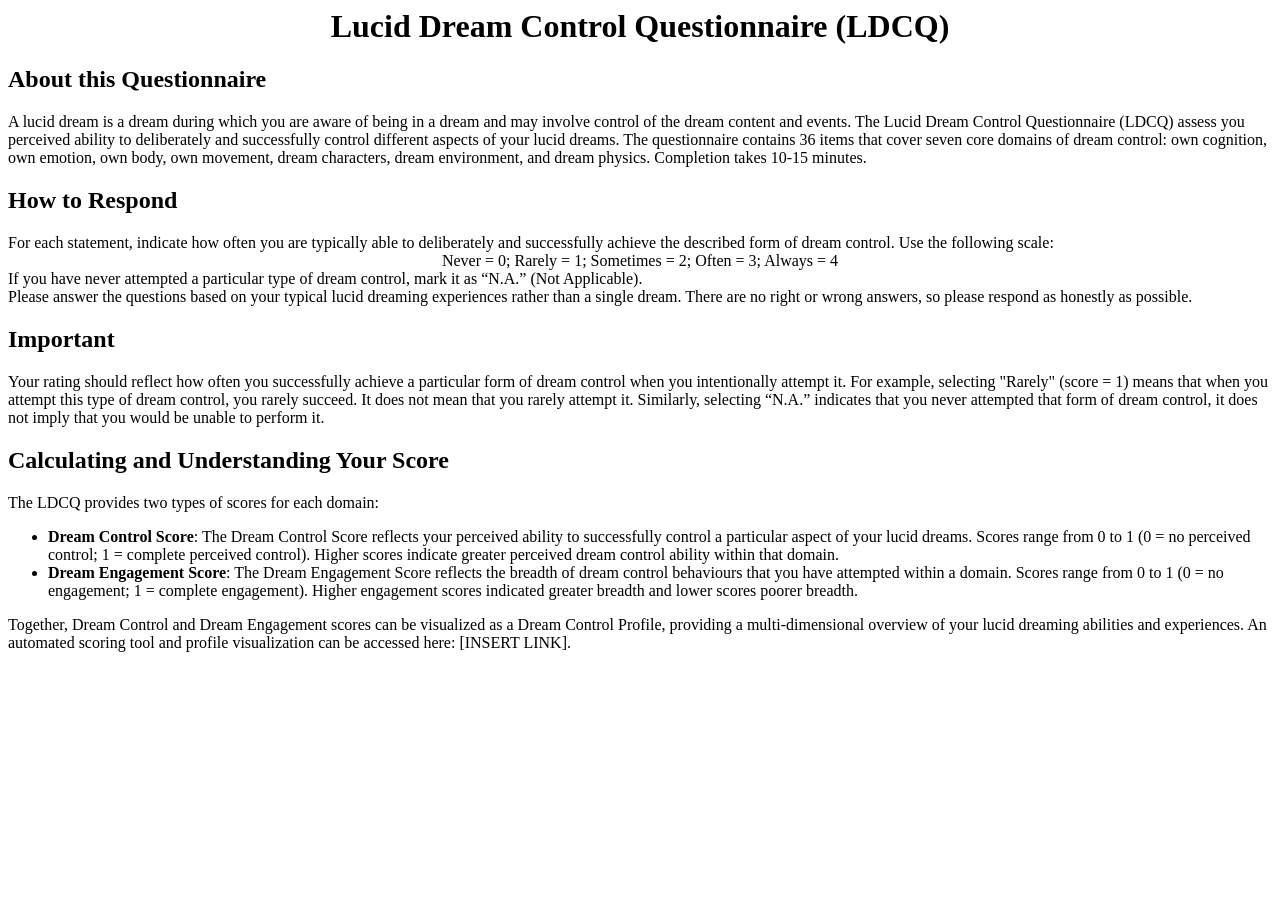
==== web_page/index.html @ 523f0f7a "part of the page" ====
<html>
    <head>
        <title>LDCQ</title>
        <link rel="stylesheet" href="style.css">
    </head>
    <body>
        <h1>Lucid Dream Control Questionnaire (LDCQ)</h1>
        <div class="about">
            <h2>About this Questionnaire</h2>
            A lucid dream is a dream during which you are aware of being in a dream and may involve control of the dream content and events. The Lucid Dream Control Questionnaire (LDCQ) assess you perceived ability to deliberately and successfully control different aspects of your lucid dreams. The questionnaire contains 36 items that cover seven core domains of dream control: own cognition, own emotion, own body, own movement, dream characters, dream environment, and dream physics. Completion takes 10-15 minutes. 
        </div>
        <div>
            <h2>How to Respond</h2>
            For each statement, indicate how often you are typically able to deliberately and successfully achieve the described form of dream control. Use the following scale:
            <div class="scale">
                Never = 0; Rarely = 1; Sometimes = 2; Often = 3; Always = 4
            </div>
            If you have never attempted a particular type of dream control, mark it as “N.A.” (Not Applicable).</br>

            Please answer the questions based on your typical lucid dreaming experiences rather than a single dream. There are no right or wrong answers, so please respond as honestly as possible. 
        </div>
        <div>
            <h2>Important</h2>
            Your rating should reflect how often you successfully achieve a particular form of dream control when you intentionally attempt it. For example, selecting "Rarely" (score = 1) means that when you attempt this type of dream control, you rarely succeed. It does not mean that you rarely attempt it. Similarly, selecting “N.A.” indicates that you never attempted that form of dream control, it does not imply that you would be unable to perform it. 
        </div>
        <div>
            <h2>Calculating and Understanding Your Score</h2>
            The LDCQ provides two types of scores for each domain:
            <ul>
                <li> <b>Dream Control Score</b>: The Dream Control Score reflects your perceived ability to successfully control a particular aspect of your lucid dreams. Scores range from 0 to 1 (0 = no perceived control; 1 = complete perceived control). Higher scores indicate greater perceived dream control ability within that domain.</li>
                <li> <b>Dream Engagement Score</b>: The Dream Engagement Score reflects the breadth of dream control behaviours that you have attempted within a domain. Scores range from 0 to 1 (0 = no engagement; 1 = complete engagement). Higher engagement scores indicated greater breadth and lower scores poorer breadth.</li>
            </ul>
            Together, Dream Control and Dream Engagement scores can be visualized as a Dream Control Profile, providing a multi-dimensional overview of your lucid dreaming abilities and experiences. An automated scoring tool and profile visualization can be accessed here: [INSERT LINK]. 
        </div>
    </body>
</html>
---- web_page/style.css ----
h1 {
    text-align: center;
}

.scale {
    text-align: center;
}
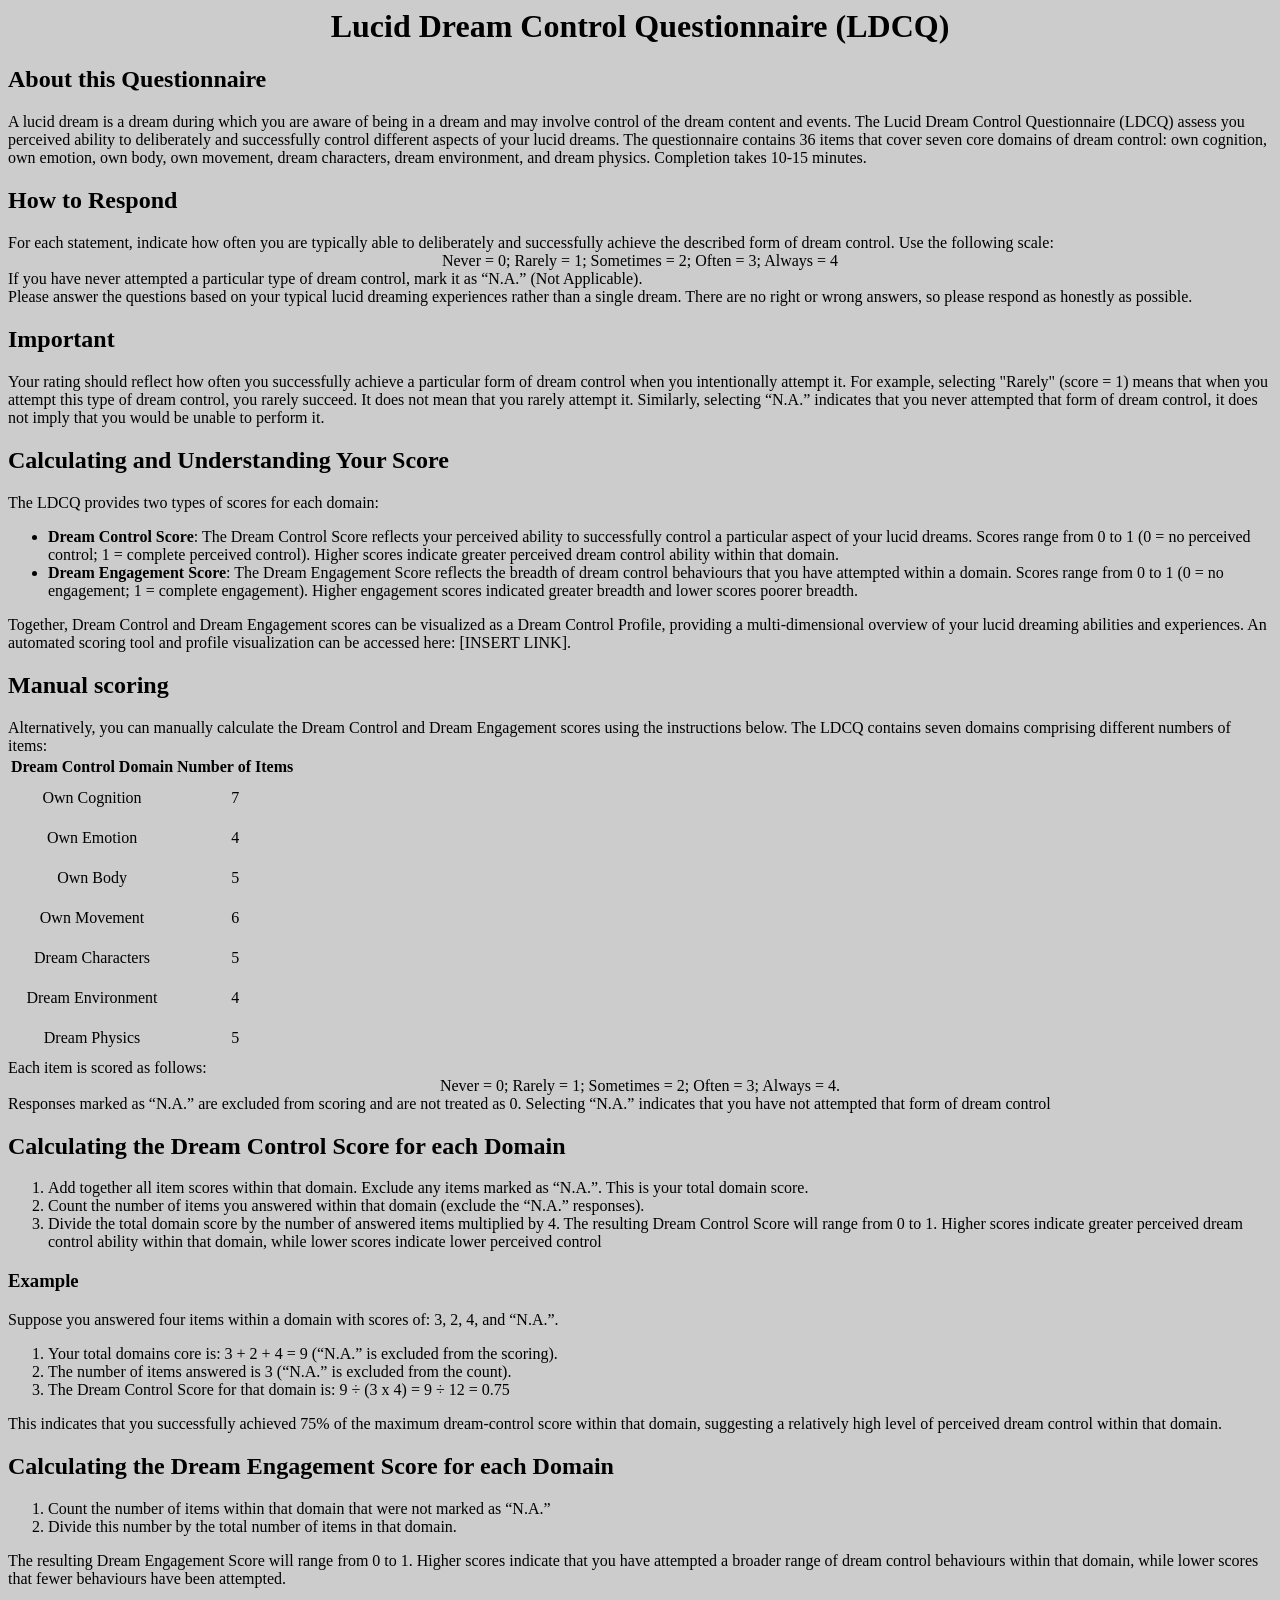
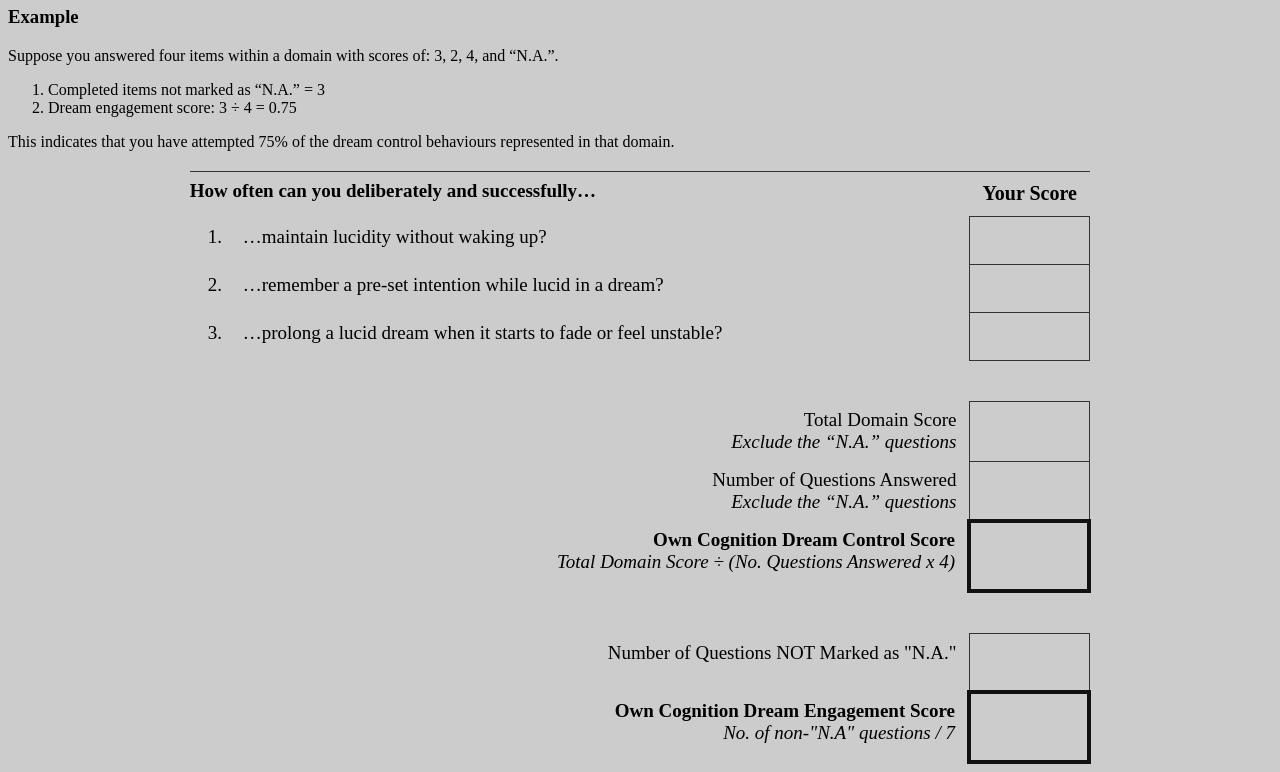
==== commit 942af5a0: "questionnaire" ====
--- a/web_page/index.html
+++ b/web_page/index.html
@@ -1,36 +1,237 @@
 <html>
-    <head>
-        <title>LDCQ</title>
-        <link rel="stylesheet" href="style.css">
-    </head>
-    <body>
-        <h1>Lucid Dream Control Questionnaire (LDCQ)</h1>
-        <div class="about">
-            <h2>About this Questionnaire</h2>
-            A lucid dream is a dream during which you are aware of being in a dream and may involve control of the dream content and events. The Lucid Dream Control Questionnaire (LDCQ) assess you perceived ability to deliberately and successfully control different aspects of your lucid dreams. The questionnaire contains 36 items that cover seven core domains of dream control: own cognition, own emotion, own body, own movement, dream characters, dream environment, and dream physics. Completion takes 10-15 minutes. 
+
+<head>
+    <title>LDCQ</title>
+    <link rel="stylesheet" href="style.css">
+</head>
+
+<body>
+    <h1>Lucid Dream Control Questionnaire (LDCQ)</h1>
+    <div class="about">
+        <h2>About this Questionnaire</h2>
+        A lucid dream is a dream during which you are aware of being in a dream and may involve control of the dream
+        content and events. The Lucid Dream Control Questionnaire (LDCQ) assess you perceived ability to deliberately
+        and successfully control different aspects of your lucid dreams. The questionnaire contains 36 items that cover
+        seven core domains of dream control: own cognition, own emotion, own body, own movement, dream characters, dream
+        environment, and dream physics. Completion takes 10-15 minutes.
+    </div>
+    <div>
+        <h2>How to Respond</h2>
+        For each statement, indicate how often you are typically able to deliberately and successfully achieve the
+        described form of dream control. Use the following scale:
+        <div class="center">
+            Never = 0; Rarely = 1; Sometimes = 2; Often = 3; Always = 4
         </div>
-        <div>
-            <h2>How to Respond</h2>
-            For each statement, indicate how often you are typically able to deliberately and successfully achieve the described form of dream control. Use the following scale:
-            <div class="scale">
-                Never = 0; Rarely = 1; Sometimes = 2; Often = 3; Always = 4
-            </div>
-            If you have never attempted a particular type of dream control, mark it as “N.A.” (Not Applicable).</br>
-
-            Please answer the questions based on your typical lucid dreaming experiences rather than a single dream. There are no right or wrong answers, so please respond as honestly as possible. 
-        </div>
-        <div>
-            <h2>Important</h2>
-            Your rating should reflect how often you successfully achieve a particular form of dream control when you intentionally attempt it. For example, selecting "Rarely" (score = 1) means that when you attempt this type of dream control, you rarely succeed. It does not mean that you rarely attempt it. Similarly, selecting “N.A.” indicates that you never attempted that form of dream control, it does not imply that you would be unable to perform it. 
-        </div>
-        <div>
-            <h2>Calculating and Understanding Your Score</h2>
-            The LDCQ provides two types of scores for each domain:
-            <ul>
-                <li> <b>Dream Control Score</b>: The Dream Control Score reflects your perceived ability to successfully control a particular aspect of your lucid dreams. Scores range from 0 to 1 (0 = no perceived control; 1 = complete perceived control). Higher scores indicate greater perceived dream control ability within that domain.</li>
-                <li> <b>Dream Engagement Score</b>: The Dream Engagement Score reflects the breadth of dream control behaviours that you have attempted within a domain. Scores range from 0 to 1 (0 = no engagement; 1 = complete engagement). Higher engagement scores indicated greater breadth and lower scores poorer breadth.</li>
-            </ul>
-            Together, Dream Control and Dream Engagement scores can be visualized as a Dream Control Profile, providing a multi-dimensional overview of your lucid dreaming abilities and experiences. An automated scoring tool and profile visualization can be accessed here: [INSERT LINK]. 
-        </div>
-    </body>
+        If you have never attempted a particular type of dream control, mark it as “N.A.” (Not Applicable).</br>
+
+        Please answer the questions based on your typical lucid dreaming experiences rather than a single dream. There
+        are no right or wrong answers, so please respond as honestly as possible.
+    </div>
+    <div>
+        <h2>Important</h2>
+        Your rating should reflect how often you successfully achieve a particular form of dream control when you
+        intentionally attempt it. For example, selecting "Rarely" (score = 1) means that when you attempt this type of
+        dream control, you rarely succeed. It does not mean that you rarely attempt it. Similarly, selecting “N.A.”
+        indicates that you never attempted that form of dream control, it does not imply that you would be unable to
+        perform it.
+    </div>
+    <div>
+        <h2>Calculating and Understanding Your Score</h2>
+        The LDCQ provides two types of scores for each domain:
+        <ul>
+            <li> <b>Dream Control Score</b>: The Dream Control Score reflects your perceived ability to successfully
+                control a particular aspect of your lucid dreams. Scores range from 0 to 1 (0 = no perceived control; 1
+                = complete perceived control). Higher scores indicate greater perceived dream control ability within
+                that domain.</li>
+            <li> <b>Dream Engagement Score</b>: The Dream Engagement Score reflects the breadth of dream control
+                behaviours that you have attempted within a domain. Scores range from 0 to 1 (0 = no engagement; 1 =
+                complete engagement). Higher engagement scores indicated greater breadth and lower scores poorer
+                breadth.</li>
+        </ul>
+        Together, Dream Control and Dream Engagement scores can be visualized as a Dream Control Profile, providing a
+        multi-dimensional overview of your lucid dreaming abilities and experiences. An automated scoring tool and
+        profile visualization can be accessed here: [INSERT LINK].
+    </div>
+    <div>
+        <h2>Manual scoring</h2>
+        Alternatively, you can manually calculate the Dream Control and Dream Engagement scores using the instructions
+        below. The LDCQ contains seven domains comprising different numbers of items:
+        <table class="center">
+            <tr>
+                <th class="center">Dream Control Domain</th>
+                <th class="center">Number of Items</th>
+            </tr>
+            <tr>
+                <td>Own Cognition</td>
+                <td>7</td>
+            </tr>
+            <tr>
+                <td>Own Emotion</td>
+                <td>4</td>
+            </tr>
+            <tr>
+                <td>Own Body</td>
+                <td>5</td>
+            </tr>
+            <tr>
+                <td>Own Movement</td>
+                <td>6</td>
+            </tr>
+            <tr>
+                <td>Dream Characters</td>
+                <td>5</td>
+            </tr>
+            <tr>
+                <td>Dream Environment</td>
+                <td>4</td>
+            </tr>
+            <tr>
+                <td>Dream Physics</td>
+                <td>5</td>
+            </tr>
+        </table>
+        Each item is scored as follows:
+        <div class="center">Never = 0; Rarely = 1; Sometimes = 2; Often = 3; Always = 4.</div>
+        Responses marked as “N.A.” are excluded from scoring and are not treated as 0. Selecting “N.A.” indicates that
+        you have not attempted that form of dream control
+    </div>
+    <div>
+        <h2>Calculating the Dream Control Score for each Domain</h2>
+        <ol>
+            <li>Add together all item scores within that domain. Exclude any items marked as “N.A.”. This is your total
+                domain score.</li>
+            <li>Count the number of items you answered within that domain (exclude the “N.A.” responses).</li>
+            <li>Divide the total domain score by the number of answered items multiplied by 4. The resulting Dream
+                Control Score will range from 0 to 1. Higher scores indicate greater perceived dream control ability
+                within that domain, while lower scores indicate lower perceived control</li>
+        </ol>
+        <h3>Example</h3>
+        Suppose you answered four items within a domain with scores of: 3, 2, 4, and “N.A.”.
+        <ol>
+            <li>Your total domains core is: 3 + 2 + 4 = 9 (“N.A.” is excluded from the scoring).</li>
+            <li>The number of items answered is 3 (“N.A.” is excluded from the count).</li>
+            <li>The Dream Control Score for that domain is: 9 ÷ (3 x 4) = 9 ÷ 12 = 0.75</li>
+        </ol>
+        This indicates that you successfully achieved 75% of the maximum dream-control score within that domain,
+        suggesting a relatively high level of perceived dream control within that domain.
+    </div>
+    <div>
+        <h2>Calculating the Dream Engagement Score for each Domain</h2>
+        <ol>
+            <li>Count the number of items within that domain that were not marked as “N.A.”</li>
+            <li>Divide this number by the total number of items in that domain.</li>
+        </ol>
+        The resulting Dream Engagement Score will range from 0 to 1. Higher scores indicate that you have attempted a
+        broader range of dream control behaviours within that domain, while lower scores that fewer behaviours have been
+        attempted.
+        <h3>Example</h3>
+        Suppose you answered four items within a domain with scores of: 3, 2, 4, and “N.A.”.
+        <ol>
+            <li>Completed items not marked as “N.A.” = 3</li>
+            <li>Dream engagement score: 3 ÷ 4 = 0.75</li>
+        </ol>
+        This indicates that you have attempted 75% of the dream control behaviours represented in that domain.
+    </div>
+    <div>
+        <table class="score-table aligned-table">
+            <colgroup>
+                <col class="num-col">
+                <col class="text-col">
+                <col class="score-col">
+            </colgroup>
+
+            <thead>
+                <tr>
+                    <th colspan="2" class="question-heading">
+                        How often can you deliberately and successfully…
+                    </th>
+                    <th class="score-heading">Your Score</th>
+                </tr>
+            </thead>
+
+            <tbody>
+                <tr>
+                    <td class="num">1.</td>
+                    <td>…maintain lucidity without waking up?</td>
+                    <td class="score"></td>
+                </tr>
+
+                <tr>
+                    <td class="num">2.</td>
+                    <td>…remember a pre-set intention while lucid in a dream?</td>
+                    <td class="score"></td>
+                </tr>
+
+                <tr>
+                    <td class="num">3.</td>
+                    <td>…prolong a lucid dream when it starts to fade or feel unstable?</td>
+                    <td class="score"></td>
+                </tr>
+            </tbody>
+        </table>
+        <table class="calc-table aligned-table">
+            <colgroup>
+                <col class="num-col">
+                <col class="text-col">
+                <col class="score-col">
+            </colgroup>
+
+            <tbody>
+                <tr>
+                    <td></td>
+                    <td class="label">
+                        Total Domain Score<br>
+                        <em>Exclude the “N.A.” questions</em>
+                    </td>
+                    <td class="box"></td>
+                </tr>
+
+                <tr>
+                    <td></td>
+                    <td class="label">
+                        Number of Questions Answered<br>
+                        <em>Exclude the “N.A.” questions</em>
+                    </td>
+                    <td class="box"></td>
+                </tr>
+
+                <tr>
+                    <td></td>
+                    <td class="label">
+                        <strong>Own Cognition Dream Control Score</strong><br>
+                        <em>Total Domain Score ÷ (No. Questions Answered x 4)</em>
+                    </td>
+                    <td class="big-box"></td>
+                </tr>
+            </tbody>
+        </table>
+         <table class="calc-table aligned-table">
+            <colgroup>
+                <col class="num-col">
+                <col class="text-col">
+                <col class="score-col">
+            </colgroup>
+
+            <tbody>
+                <tr>
+                    <td></td>
+                    <td class="label">
+                        Number of Questions NOT Marked as "N.A."<br>
+                    </td>
+                    <td class="box"></td>
+                </tr>
+
+                <tr>
+                    <td></td>
+                    <td class="label">
+                        <strong>Own Cognition Dream Engagement Score</strong><br>
+                        <em>No. of non-"N.A" questions / 7</em>
+                    </td>
+                    <td class="big-box"></td>
+                </tr>
+            </tbody>
+        </table>
+    </div>
+</body>
+
 </html>
--- a/web_page/style.css
+++ b/web_page/style.css
@@ -2,6 +2,105 @@
     text-align: center;
 }
 
-.scale {
+.center {
     text-align: center;
+}
+
+.header-row {
+  display: grid;
+  grid-template-columns: 1fr 120px;
+}
+
+.question {
+  display: grid;
+  grid-template-columns: 35px 1fr;
+}
+
+.summary-row {
+  display: grid;
+  grid-template-columns: 1fr 120px;
+}
+
+body {
+  background: #ccc;
+  font-family: "Times New Roman", serif;
+}
+
+.aligned-table {
+  width: 900px;
+  margin-left: auto;
+  margin-right: auto;
+  border-collapse: collapse;
+  table-layout: fixed;
+  font-size: 19px;
+}
+
+.score-table {
+  margin-top: 20px;
+}
+
+.calc-table {
+  margin-top: 40px;
+}
+
+.num-col {
+  width: 45px;
+}
+
+.text-col {
+  width: 735px;
+}
+
+.score-col {
+  width: 120px;
+}
+
+
+.question-heading {
+  text-align: left;
+  border-top: 1px solid #333;
+  padding: 8px 0 14px;
+}
+
+.score-heading {
+  width: 120px;
+  text-align: center;
+  font-size: 20px;
+  border-top: 1px solid #333;
+}
+
+.num {
+  width: 35px;
+  vertical-align: top;
+  padding: 10px 8px 10px 18px;
+}
+
+td {
+  vertical-align: top;
+  padding: 10px 8px;
+}
+
+.score {
+  width: 120px;
+  height: 48px;
+  border: 1px solid #333;
+  padding: 0;
+}
+
+
+.label {
+  text-align: right;
+  padding: 8px 12px;
+}
+
+.box {
+  width: 120px;
+  height: 58px;
+  border: 1px solid #333;
+}
+
+.big-box {
+  width: 120px;
+  height: 70px;
+  border: 4px solid #111;
 }
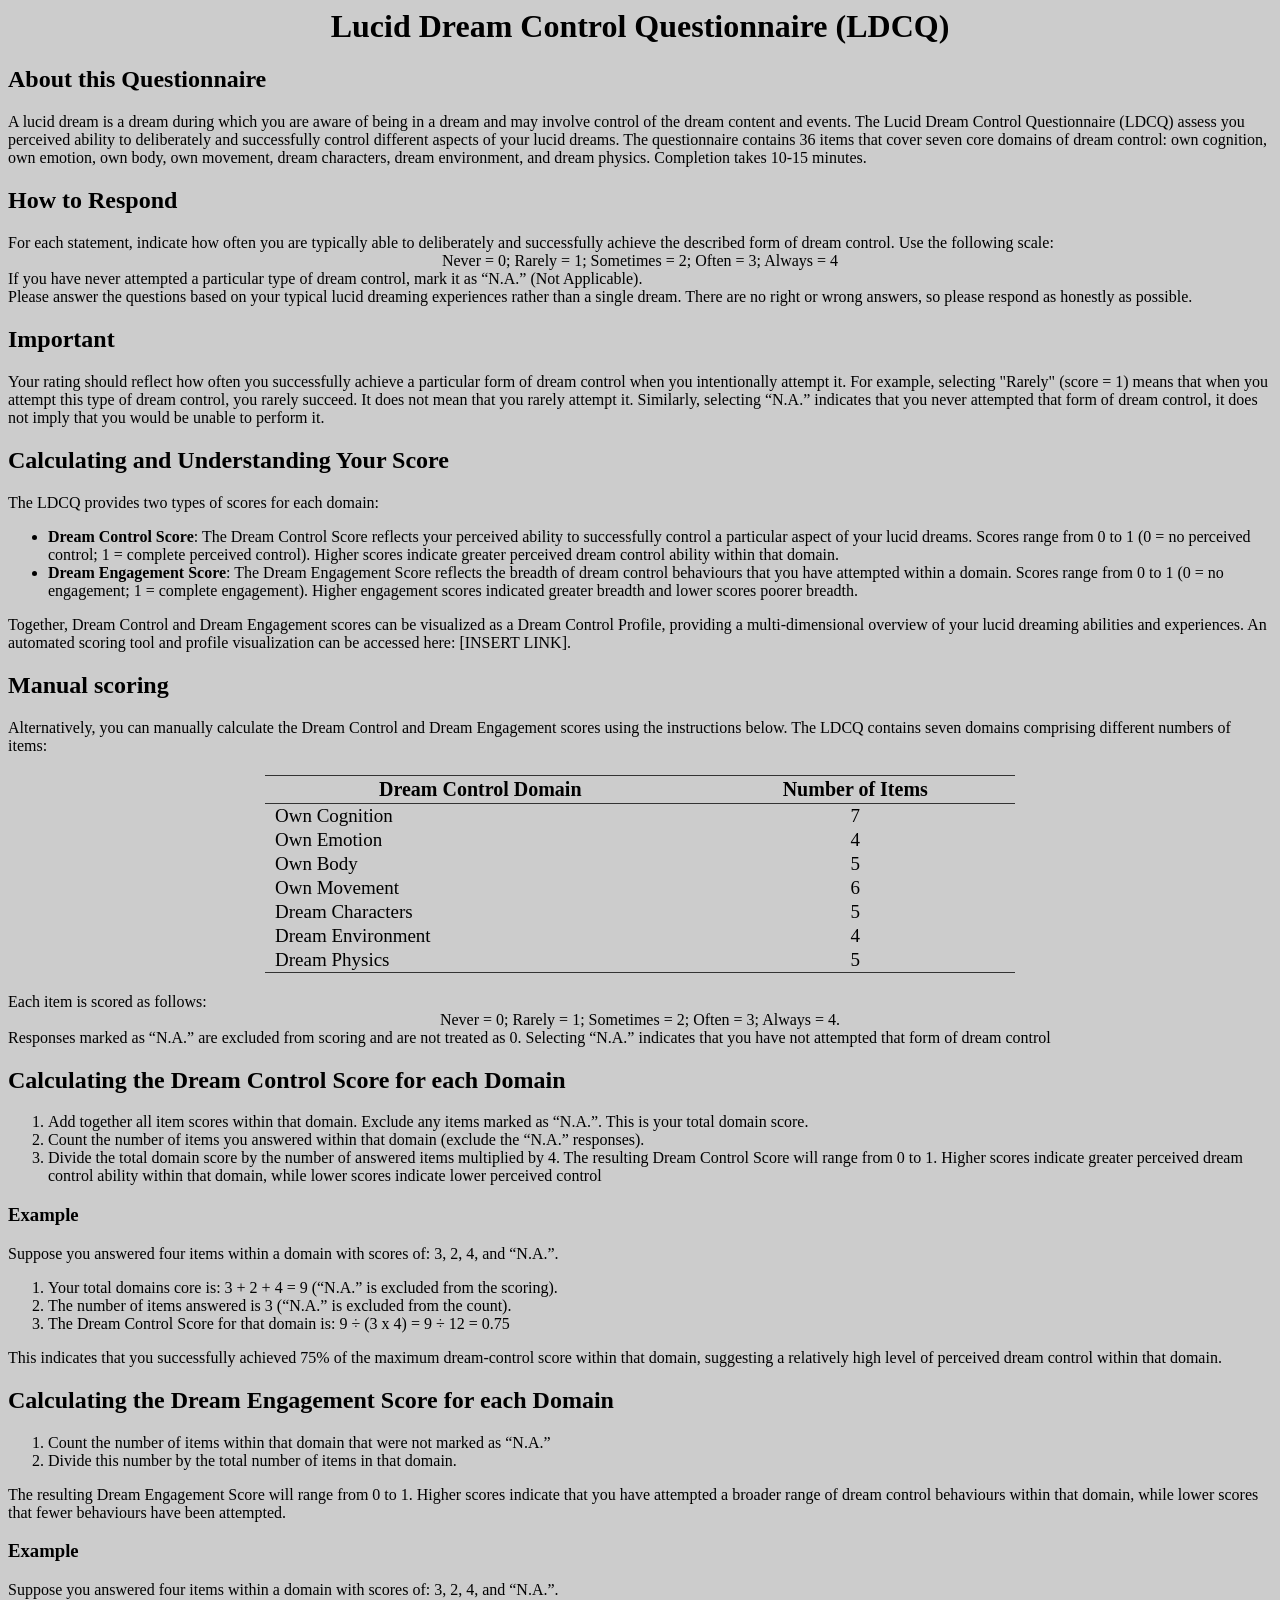
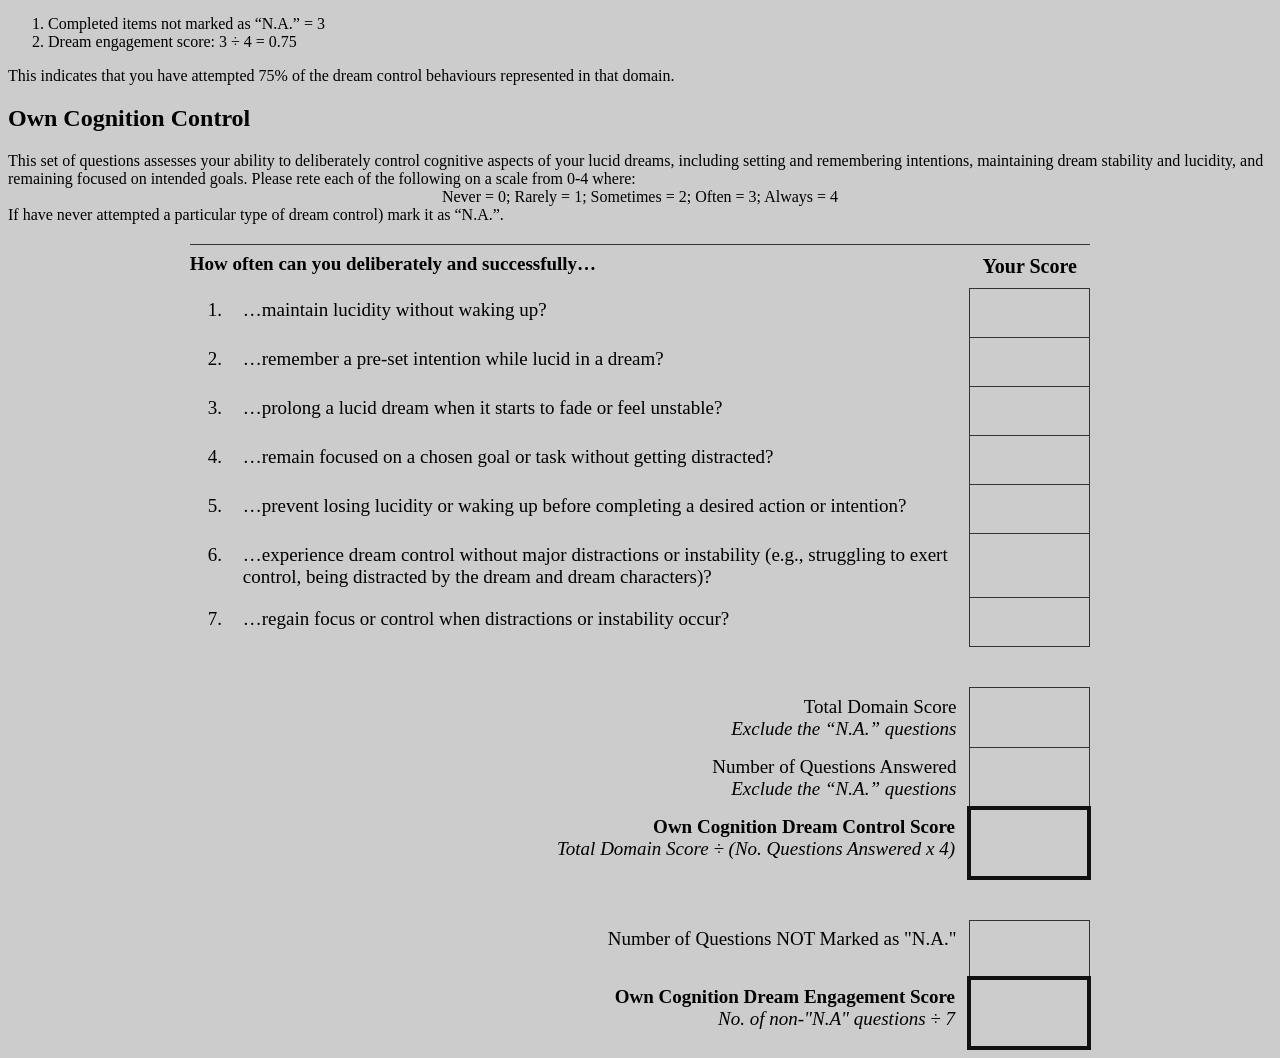
==== commit 86977b37: "first question" ====
--- a/web_page/index.html
+++ b/web_page/index.html
@@ -56,10 +56,10 @@
         <h2>Manual scoring</h2>
         Alternatively, you can manually calculate the Dream Control and Dream Engagement scores using the instructions
         below. The LDCQ contains seven domains comprising different numbers of items:
-        <table class="center">
-            <tr>
-                <th class="center">Dream Control Domain</th>
-                <th class="center">Number of Items</th>
+        <table class="domain-table">
+            <tr>
+                <th>Dream Control Domain</th>
+                <th>Number of Items</th>
             </tr>
             <tr>
                 <td>Own Cognition</td>
@@ -133,6 +133,14 @@
         This indicates that you have attempted 75% of the dream control behaviours represented in that domain.
     </div>
     <div>
+        <h2>Own Cognition Control</h2>
+        This set of questions assesses your ability to deliberately control cognitive aspects of your lucid dreams,
+        including setting and remembering intentions, maintaining dream stability and lucidity, and remaining focused on
+        intended goals. Please rete each of the following on a scale from 0-4 where:
+        <div class="center">
+            Never = 0; Rarely = 1; Sometimes = 2; Often = 3; Always = 4
+        </div>
+        If have never attempted a particular type of dream control) mark it as “N.A.”.
         <table class="score-table aligned-table">
             <colgroup>
                 <col class="num-col">
@@ -153,19 +161,55 @@
                 <tr>
                     <td class="num">1.</td>
                     <td>…maintain lucidity without waking up?</td>
-                    <td class="score"></td>
+                    <td class="score">
+                        <input class="score-input" type="text" name="q1">
+                    </td>
                 </tr>
 
                 <tr>
                     <td class="num">2.</td>
                     <td>…remember a pre-set intention while lucid in a dream?</td>
-                    <td class="score"></td>
+                    <td class="score">
+                        <input class="score-input" type="text" name="q2">
+                    </td>
                 </tr>
 
                 <tr>
                     <td class="num">3.</td>
                     <td>…prolong a lucid dream when it starts to fade or feel unstable?</td>
-                    <td class="score"></td>
+                    <td class="score">
+                        <input class="score-input" type="text" name="q3">
+                    </td>
+                </tr>
+
+                <tr>
+                    <td class="num">4.</td>
+                    <td>…remain focused on a chosen goal or task without getting distracted?</td>
+                    <td class="score">
+                        <input class="score-input" type="text" name="q4">
+                    </td>
+                </tr>
+
+                <tr>
+                    <td class="num">5.</td>
+                    <td>…prevent losing lucidity or waking up before completing a desired action or intention?</td>
+                    <td class="score">
+                        <input class="score-input" type="text" name="q5">
+                    </td>
+                </tr>
+                <tr>
+                    <td class="num">6.</td>
+                    <td>…experience dream control without major distractions or instability (e.g., struggling to exert control, being distracted by the dream and dream characters)?</td>
+                    <td class="score">
+                        <input class="score-input" type="text" name="q6">
+                    </td>
+                </tr>
+                <tr>
+                    <td class="num">7.</td>
+                    <td>…regain focus or control when distractions or instability occur?</td>
+                    <td class="score">
+                        <input class="score-input" type="text" name="q7">
+                    </td>
                 </tr>
             </tbody>
         </table>
@@ -205,7 +249,7 @@
                 </tr>
             </tbody>
         </table>
-         <table class="calc-table aligned-table">
+        <table class="calc-table aligned-table">
             <colgroup>
                 <col class="num-col">
                 <col class="text-col">
@@ -225,7 +269,7 @@
                     <td></td>
                     <td class="label">
                         <strong>Own Cognition Dream Engagement Score</strong><br>
-                        <em>No. of non-"N.A" questions / 7</em>
+                        <em>No. of non-"N.A" questions ÷ 7</em>
                     </td>
                     <td class="big-box"></td>
                 </tr>
--- a/web_page/style.css
+++ b/web_page/style.css
@@ -103,4 +103,69 @@
   width: 120px;
   height: 70px;
   border: 4px solid #111;
+}
+
+.score,
+.box,
+.big-box {
+  padding: 0;
+}
+
+.score-input,
+.calc-input {
+  width: 100%;
+  height: 100%;
+  box-sizing: border-box;
+  border: none;
+  background: transparent;
+  font-family: "Times New Roman", serif;
+  font-size: 22px;
+  text-align: center;
+}
+
+.score-input:focus,
+.calc-input:focus {
+  outline: 2px solid #000;
+  outline-offset: -2px;
+}
+
+.score-input {
+  height: 48px;
+}
+
+.calc-input {
+  height: 58px;
+}
+
+.thick-input {
+  height: 70px;
+}
+
+.domain-table {
+  width: 750px;
+  margin: 20px auto;
+  border-collapse: collapse;
+  font-size: 19px;
+  border-top: 1px solid #333;
+  border-bottom: 1px solid #333;
+}
+
+.domain-table th {
+  text-align: center;
+  font-weight: bold;
+  font-size: 20px;
+  border-bottom: 1px solid #333;
+  padding: 2px 10px;
+}
+
+.domain-table td {
+  padding: 1px 10px;
+}
+
+.domain-table td:first-child {
+  text-align: left;
+}
+
+.domain-table td:last-child {
+  text-align: center;
 }
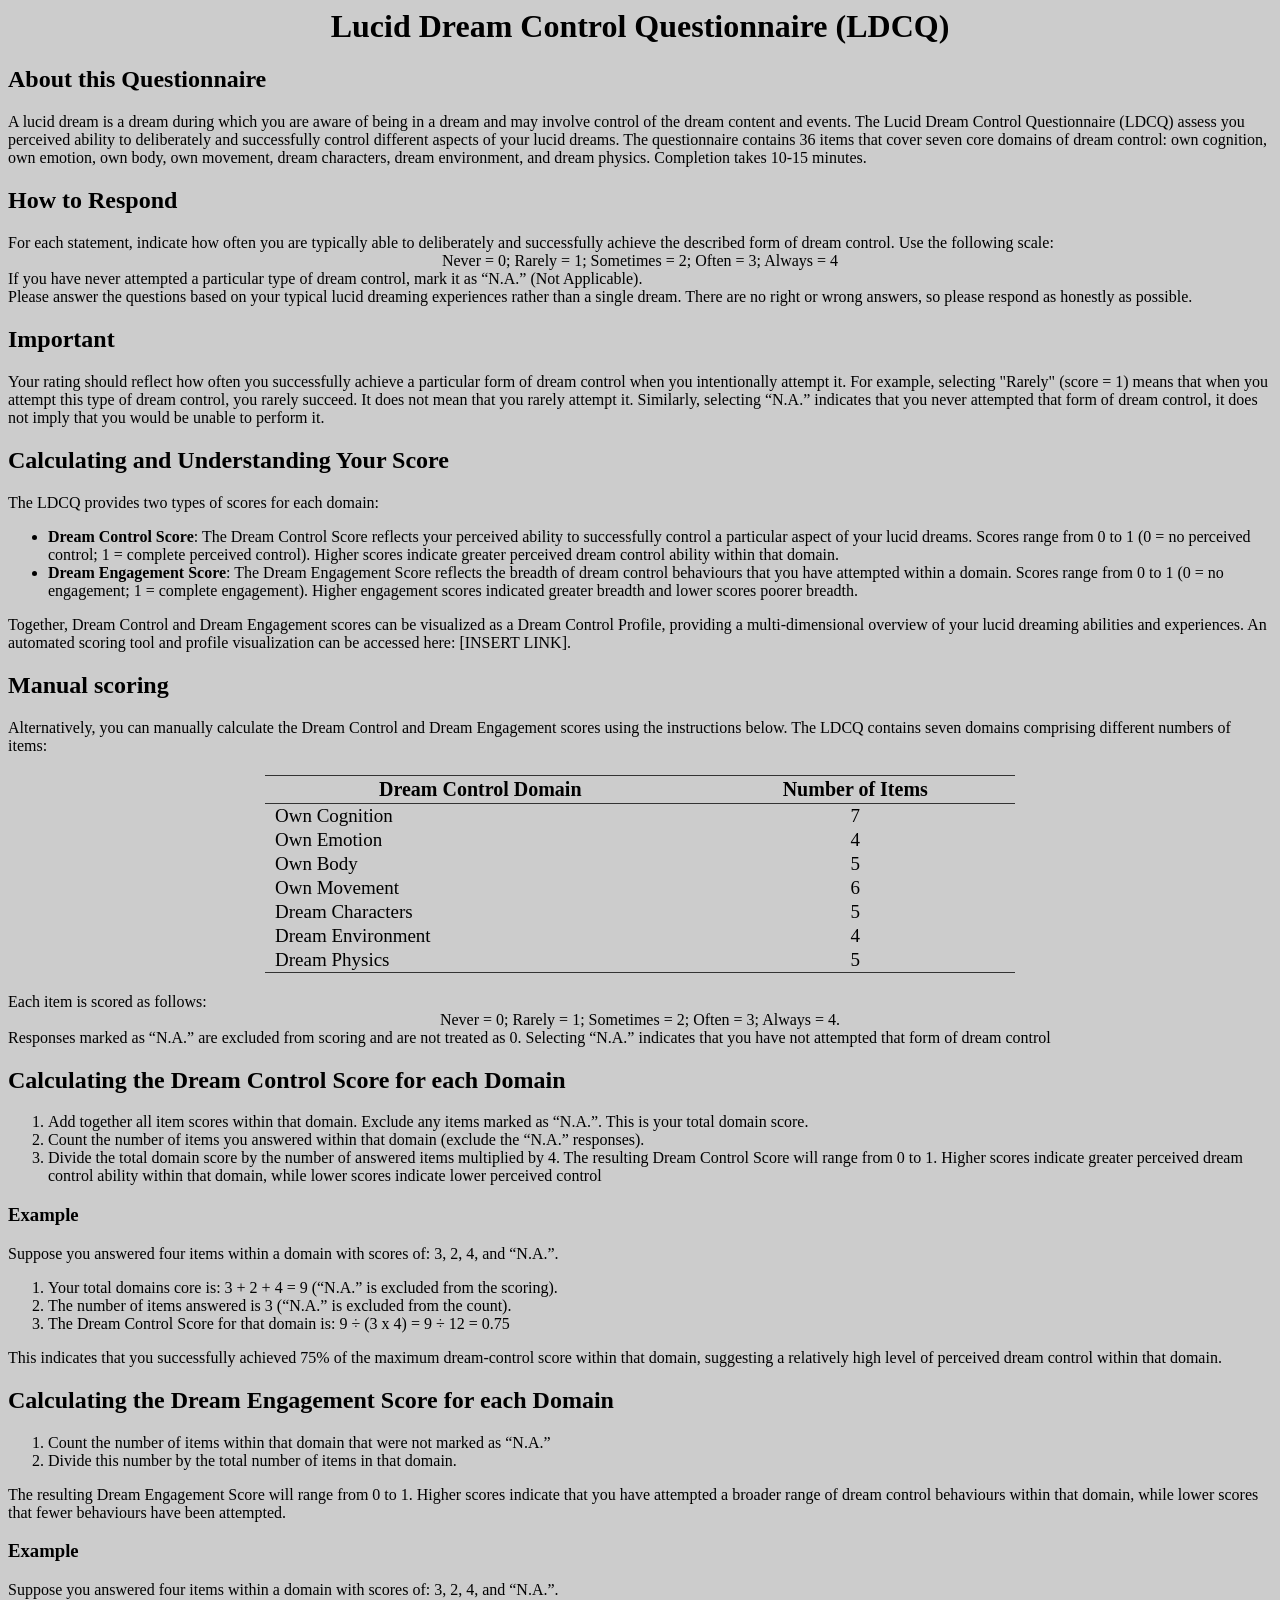
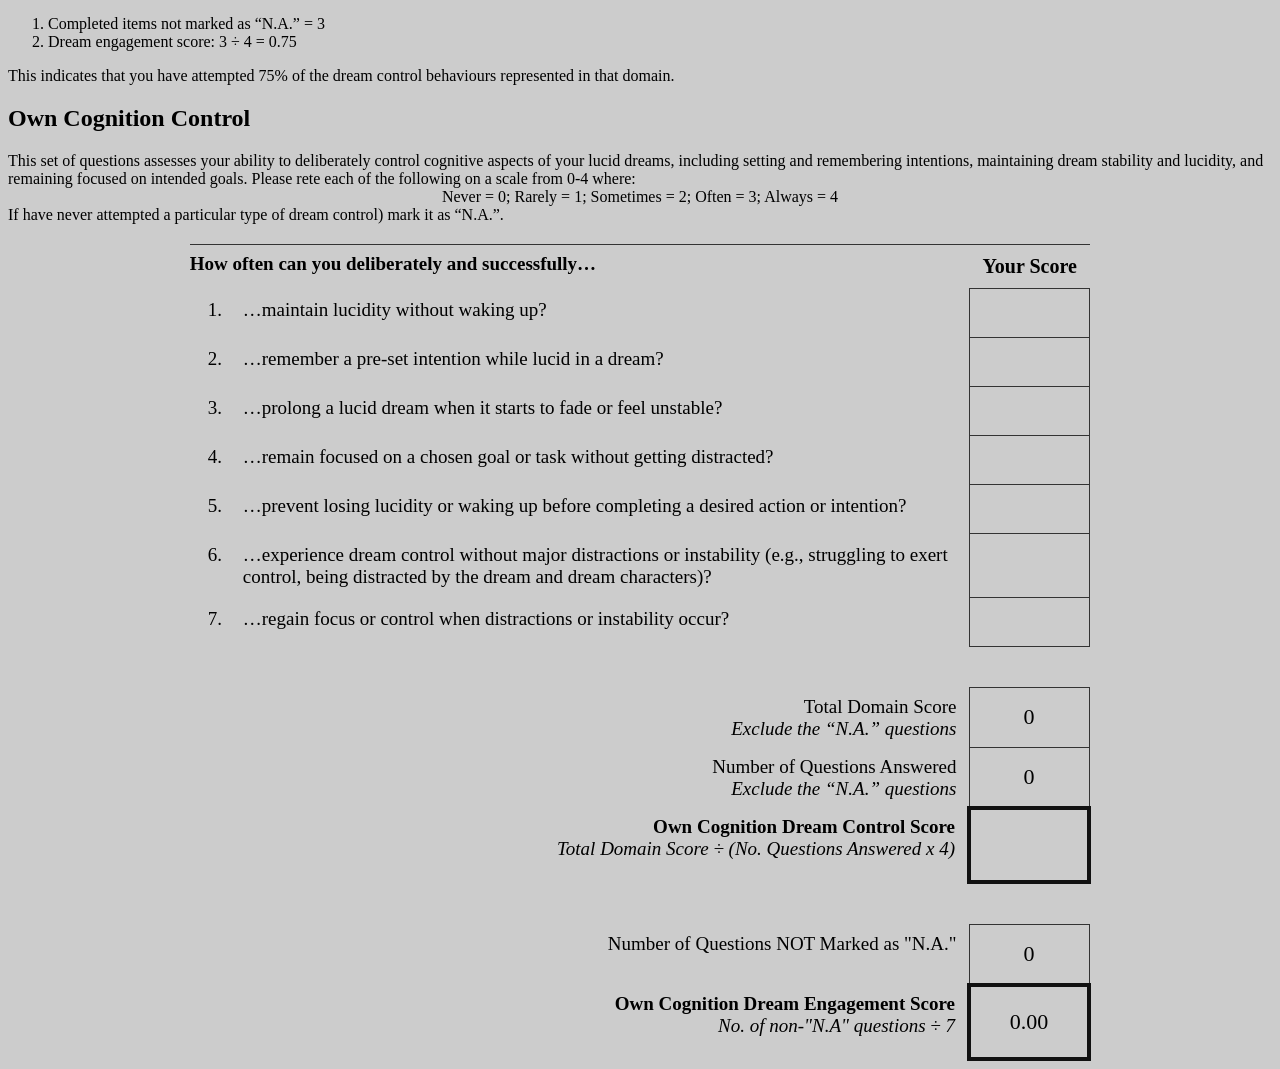
==== commit 01066639: "q" ====
--- a/web_page/index.html
+++ b/web_page/index.html
@@ -162,7 +162,7 @@
                     <td class="num">1.</td>
                     <td>…maintain lucidity without waking up?</td>
                     <td class="score">
-                        <input class="score-input" type="text" name="q1">
+                        <input class="score-input domain-score" type="text" name="q1">
                     </td>
                 </tr>
 
@@ -170,7 +170,7 @@
                     <td class="num">2.</td>
                     <td>…remember a pre-set intention while lucid in a dream?</td>
                     <td class="score">
-                        <input class="score-input" type="text" name="q2">
+                        <input class="score-input domain-score" type="text" name="q2">
                     </td>
                 </tr>
 
@@ -178,7 +178,7 @@
                     <td class="num">3.</td>
                     <td>…prolong a lucid dream when it starts to fade or feel unstable?</td>
                     <td class="score">
-                        <input class="score-input" type="text" name="q3">
+                        <input class="score-input domain-score" type="text" name="q3">
                     </td>
                 </tr>
 
@@ -186,7 +186,7 @@
                     <td class="num">4.</td>
                     <td>…remain focused on a chosen goal or task without getting distracted?</td>
                     <td class="score">
-                        <input class="score-input" type="text" name="q4">
+                        <input class="score-input domain-score" type="text" name="q4">
                     </td>
                 </tr>
 
@@ -194,21 +194,22 @@
                     <td class="num">5.</td>
                     <td>…prevent losing lucidity or waking up before completing a desired action or intention?</td>
                     <td class="score">
-                        <input class="score-input" type="text" name="q5">
+                        <input class="score-input domain-score" type="text" name="q5">
                     </td>
                 </tr>
                 <tr>
                     <td class="num">6.</td>
-                    <td>…experience dream control without major distractions or instability (e.g., struggling to exert control, being distracted by the dream and dream characters)?</td>
-                    <td class="score">
-                        <input class="score-input" type="text" name="q6">
+                    <td>…experience dream control without major distractions or instability (e.g., struggling to exert
+                        control, being distracted by the dream and dream characters)?</td>
+                    <td class="score">
+                        <input class="score-input domain-score" type="text" name="q6">
                     </td>
                 </tr>
                 <tr>
                     <td class="num">7.</td>
                     <td>…regain focus or control when distractions or instability occur?</td>
                     <td class="score">
-                        <input class="score-input" type="text" name="q7">
+                        <input class="score-input domain-score" type="text" name="q7">
                     </td>
                 </tr>
             </tbody>
@@ -227,7 +228,9 @@
                         Total Domain Score<br>
                         <em>Exclude the “N.A.” questions</em>
                     </td>
-                    <td class="box"></td>
+                    <td class="box">
+                        <input id="total-domain-score" class="calc-input" type="text" readonly>
+                    </td>
                 </tr>
 
                 <tr>
@@ -236,7 +239,9 @@
                         Number of Questions Answered<br>
                         <em>Exclude the “N.A.” questions</em>
                     </td>
-                    <td class="box"></td>
+                    <td class="box">
+                        <input id="questions-answered" class="calc-input" type="text" readonly>
+                    </td>
                 </tr>
 
                 <tr>
@@ -245,7 +250,9 @@
                         <strong>Own Cognition Dream Control Score</strong><br>
                         <em>Total Domain Score ÷ (No. Questions Answered x 4)</em>
                     </td>
-                    <td class="big-box"></td>
+                    <td class="big-box">
+                        <input id="control-score" class="calc-input thick-input" type="text" readonly>
+                    </td>
                 </tr>
             </tbody>
         </table>
@@ -262,7 +269,9 @@
                     <td class="label">
                         Number of Questions NOT Marked as "N.A."<br>
                     </td>
-                    <td class="box"></td>
+                    <td class="box">
+                        <input id="non-na-count" class="calc-input" type="text" readonly>
+                    </td>
                 </tr>
 
                 <tr>
@@ -271,11 +280,14 @@
                         <strong>Own Cognition Dream Engagement Score</strong><br>
                         <em>No. of non-"N.A" questions ÷ 7</em>
                     </td>
-                    <td class="big-box"></td>
+                    <td class="big-box">
+                        <input id="engagement-score" class="calc-input thick-input" type="text" readonly>
+                    </td>
                 </tr>
             </tbody>
         </table>
     </div>
+    <script src="script.js"></script>
 </body>
 
 </html>
--- a/web_page/style.css
+++ b/web_page/style.css
@@ -168,4 +168,43 @@
 
 .domain-table td:last-child {
   text-align: center;
+}
+
+.score,
+.box,
+.big-box {
+  padding: 0;
+}
+
+.score-input,
+.calc-input {
+  width: 100%;
+  height: 100%;
+  box-sizing: border-box;
+  border: none;
+  background: transparent;
+  font-family: "Times New Roman", serif;
+  font-size: 22px;
+  text-align: center;
+}
+
+.score-input {
+  height: 48px;
+}
+
+.calc-input {
+  height: 58px;
+}
+
+.thick-input {
+  height: 70px;
+}
+
+.score-input:focus {
+  outline: 2px solid #000;
+  outline-offset: -2px;
+}
+
+.calc-input:focus {
+  outline: none;
 }
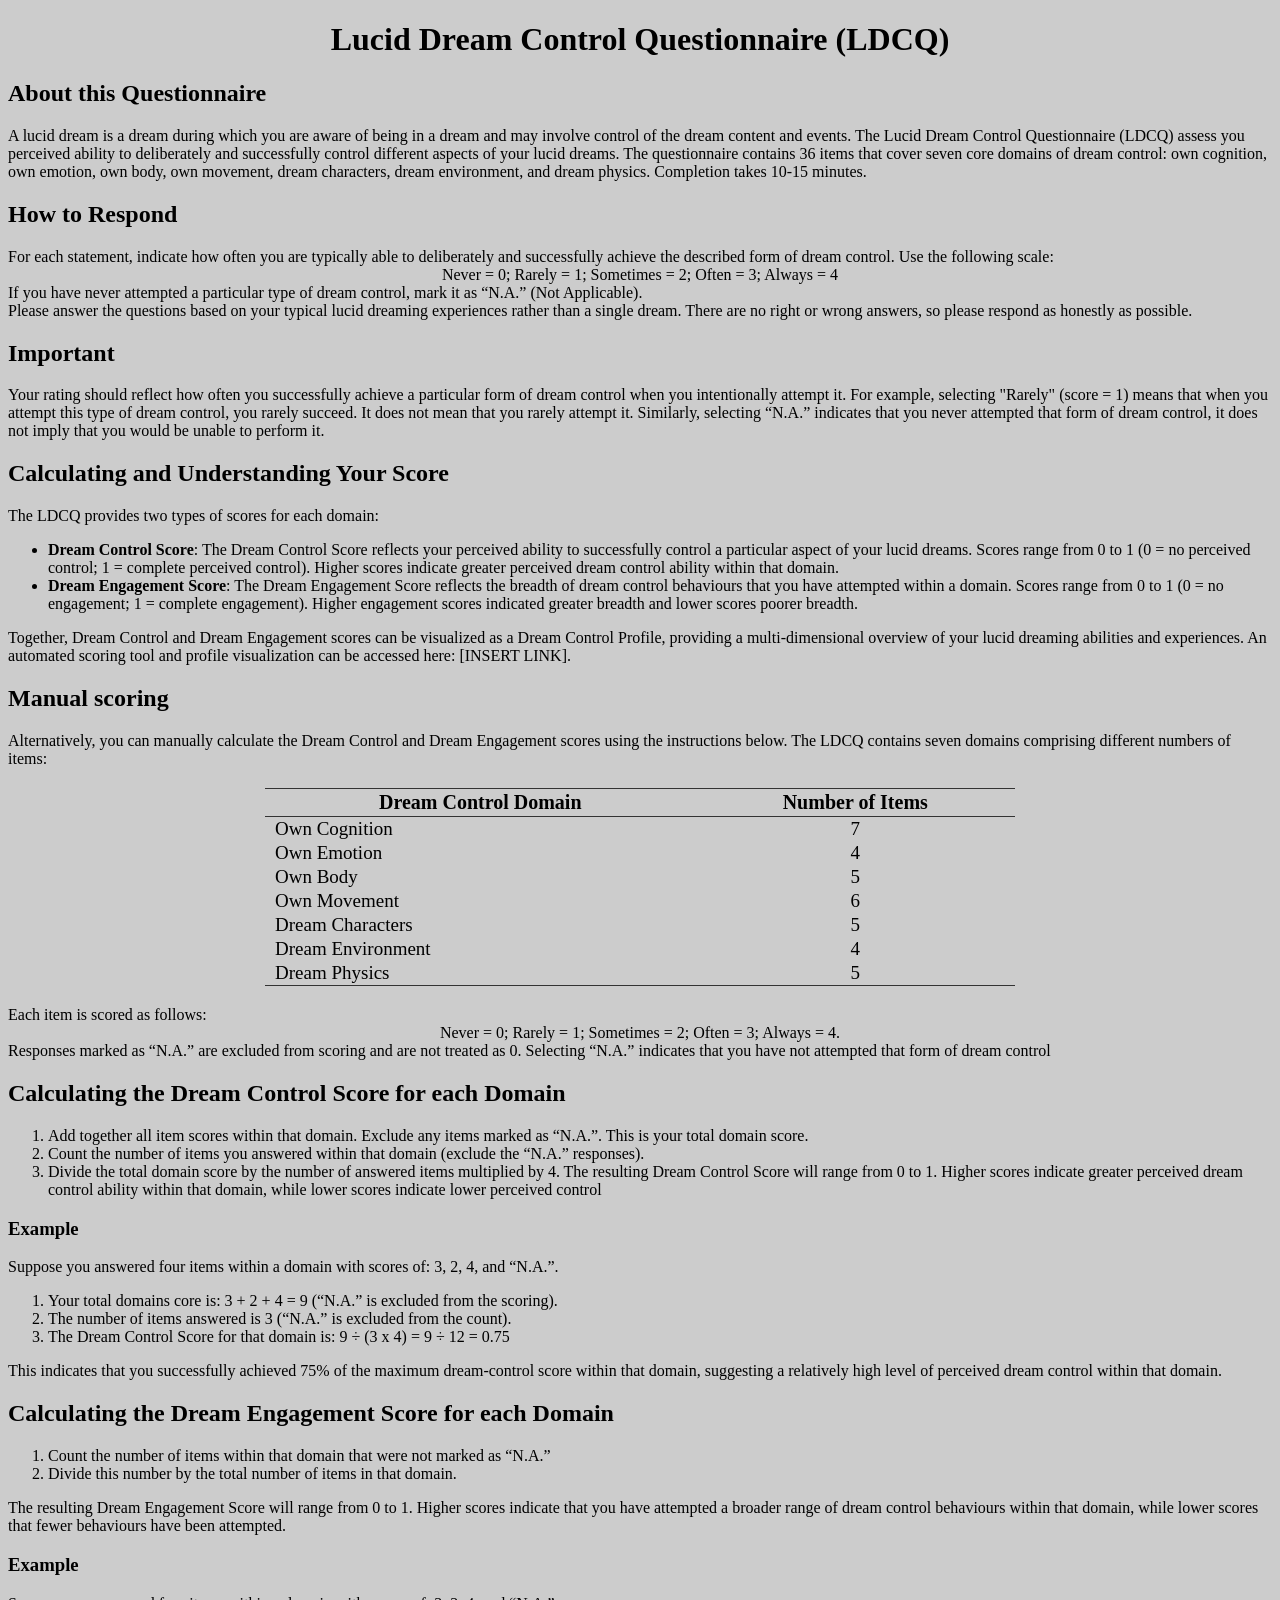
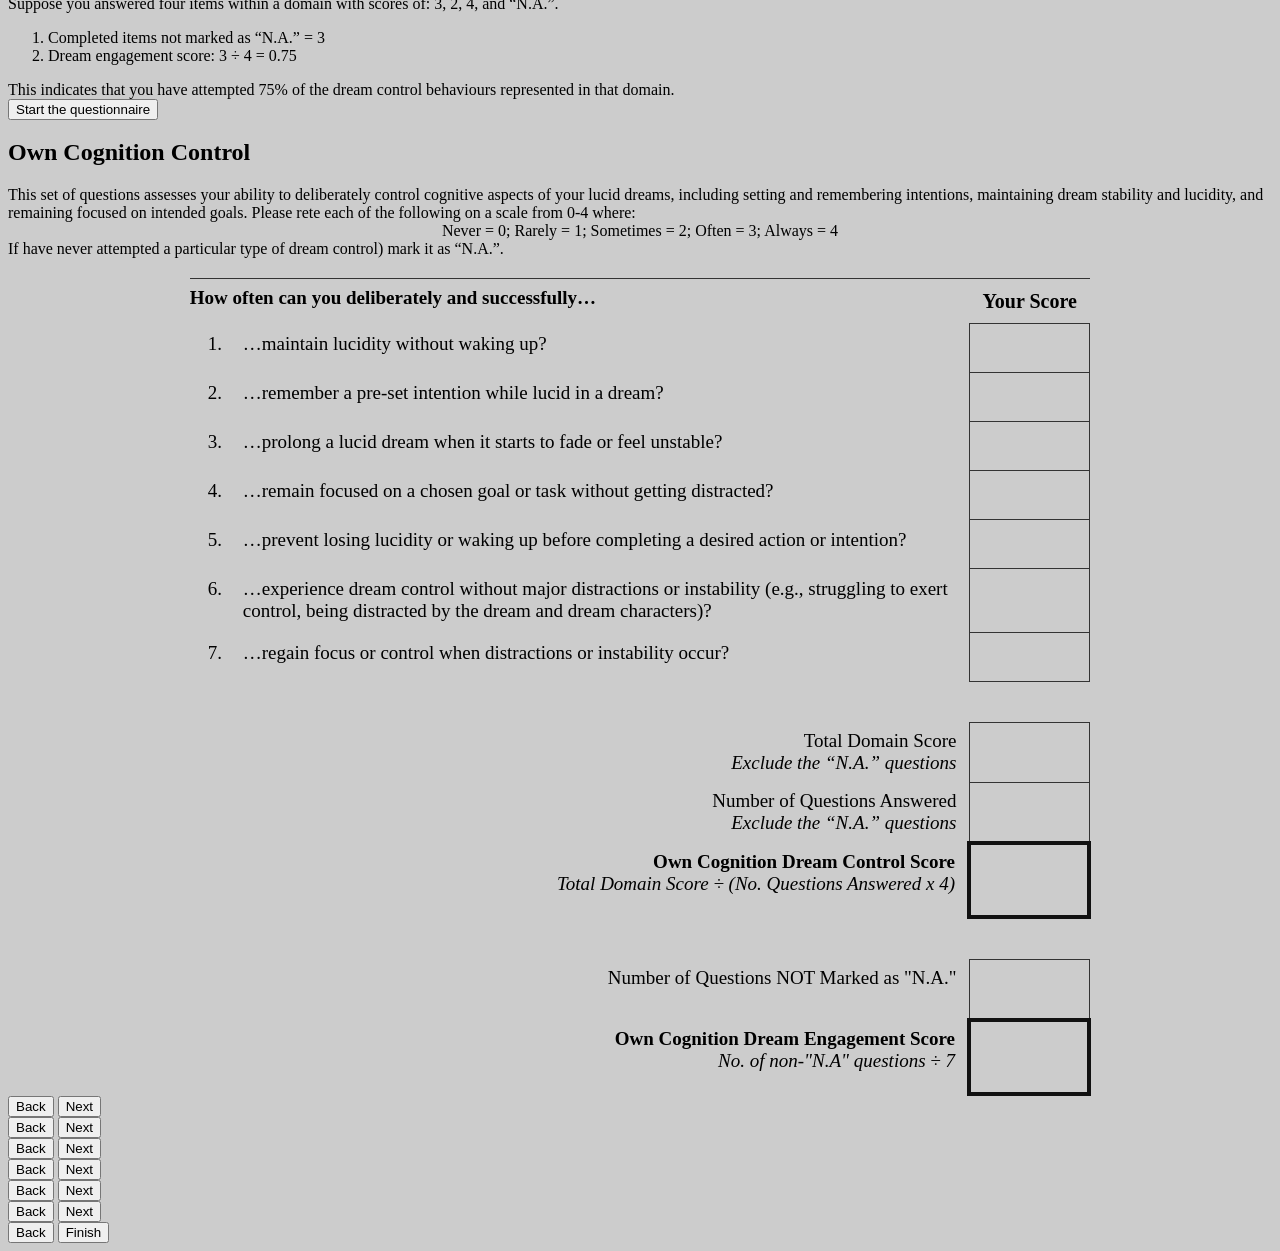
==== commit ace6ff33: "c" ====
--- a/web_page/index.html
+++ b/web_page/index.html
@@ -1,138 +1,163 @@
-<html>
+<!doctype html>
+<html lang="en">
 
 <head>
+    <meta charset="UTF-8">
     <title>LDCQ</title>
     <link rel="stylesheet" href="style.css">
 </head>
 
 <body>
     <h1>Lucid Dream Control Questionnaire (LDCQ)</h1>
-    <div class="about">
-        <h2>About this Questionnaire</h2>
-        A lucid dream is a dream during which you are aware of being in a dream and may involve control of the dream
-        content and events. The Lucid Dream Control Questionnaire (LDCQ) assess you perceived ability to deliberately
-        and successfully control different aspects of your lucid dreams. The questionnaire contains 36 items that cover
-        seven core domains of dream control: own cognition, own emotion, own body, own movement, dream characters, dream
-        environment, and dream physics. Completion takes 10-15 minutes.
-    </div>
-    <div>
-        <h2>How to Respond</h2>
-        For each statement, indicate how often you are typically able to deliberately and successfully achieve the
-        described form of dream control. Use the following scale:
-        <div class="center">
-            Never = 0; Rarely = 1; Sometimes = 2; Often = 3; Always = 4
-        </div>
-        If you have never attempted a particular type of dream control, mark it as “N.A.” (Not Applicable).</br>
-
-        Please answer the questions based on your typical lucid dreaming experiences rather than a single dream. There
-        are no right or wrong answers, so please respond as honestly as possible.
-    </div>
-    <div>
-        <h2>Important</h2>
-        Your rating should reflect how often you successfully achieve a particular form of dream control when you
-        intentionally attempt it. For example, selecting "Rarely" (score = 1) means that when you attempt this type of
-        dream control, you rarely succeed. It does not mean that you rarely attempt it. Similarly, selecting “N.A.”
-        indicates that you never attempted that form of dream control, it does not imply that you would be unable to
-        perform it.
-    </div>
-    <div>
-        <h2>Calculating and Understanding Your Score</h2>
-        The LDCQ provides two types of scores for each domain:
-        <ul>
-            <li> <b>Dream Control Score</b>: The Dream Control Score reflects your perceived ability to successfully
-                control a particular aspect of your lucid dreams. Scores range from 0 to 1 (0 = no perceived control; 1
-                = complete perceived control). Higher scores indicate greater perceived dream control ability within
-                that domain.</li>
-            <li> <b>Dream Engagement Score</b>: The Dream Engagement Score reflects the breadth of dream control
-                behaviours that you have attempted within a domain. Scores range from 0 to 1 (0 = no engagement; 1 =
-                complete engagement). Higher engagement scores indicated greater breadth and lower scores poorer
-                breadth.</li>
-        </ul>
-        Together, Dream Control and Dream Engagement scores can be visualized as a Dream Control Profile, providing a
-        multi-dimensional overview of your lucid dreaming abilities and experiences. An automated scoring tool and
-        profile visualization can be accessed here: [INSERT LINK].
-    </div>
-    <div>
-        <h2>Manual scoring</h2>
-        Alternatively, you can manually calculate the Dream Control and Dream Engagement scores using the instructions
-        below. The LDCQ contains seven domains comprising different numbers of items:
-        <table class="domain-table">
-            <tr>
-                <th>Dream Control Domain</th>
-                <th>Number of Items</th>
-            </tr>
-            <tr>
-                <td>Own Cognition</td>
-                <td>7</td>
-            </tr>
-            <tr>
-                <td>Own Emotion</td>
-                <td>4</td>
-            </tr>
-            <tr>
-                <td>Own Body</td>
-                <td>5</td>
-            </tr>
-            <tr>
-                <td>Own Movement</td>
-                <td>6</td>
-            </tr>
-            <tr>
-                <td>Dream Characters</td>
-                <td>5</td>
-            </tr>
-            <tr>
-                <td>Dream Environment</td>
-                <td>4</td>
-            </tr>
-            <tr>
-                <td>Dream Physics</td>
-                <td>5</td>
-            </tr>
-        </table>
-        Each item is scored as follows:
-        <div class="center">Never = 0; Rarely = 1; Sometimes = 2; Often = 3; Always = 4.</div>
-        Responses marked as “N.A.” are excluded from scoring and are not treated as 0. Selecting “N.A.” indicates that
-        you have not attempted that form of dream control
-    </div>
-    <div>
-        <h2>Calculating the Dream Control Score for each Domain</h2>
-        <ol>
-            <li>Add together all item scores within that domain. Exclude any items marked as “N.A.”. This is your total
-                domain score.</li>
-            <li>Count the number of items you answered within that domain (exclude the “N.A.” responses).</li>
-            <li>Divide the total domain score by the number of answered items multiplied by 4. The resulting Dream
-                Control Score will range from 0 to 1. Higher scores indicate greater perceived dream control ability
-                within that domain, while lower scores indicate lower perceived control</li>
-        </ol>
-        <h3>Example</h3>
-        Suppose you answered four items within a domain with scores of: 3, 2, 4, and “N.A.”.
-        <ol>
-            <li>Your total domains core is: 3 + 2 + 4 = 9 (“N.A.” is excluded from the scoring).</li>
-            <li>The number of items answered is 3 (“N.A.” is excluded from the count).</li>
-            <li>The Dream Control Score for that domain is: 9 ÷ (3 x 4) = 9 ÷ 12 = 0.75</li>
-        </ol>
-        This indicates that you successfully achieved 75% of the maximum dream-control score within that domain,
-        suggesting a relatively high level of perceived dream control within that domain.
-    </div>
-    <div>
-        <h2>Calculating the Dream Engagement Score for each Domain</h2>
-        <ol>
-            <li>Count the number of items within that domain that were not marked as “N.A.”</li>
-            <li>Divide this number by the total number of items in that domain.</li>
-        </ol>
-        The resulting Dream Engagement Score will range from 0 to 1. Higher scores indicate that you have attempted a
-        broader range of dream control behaviours within that domain, while lower scores that fewer behaviours have been
-        attempted.
-        <h3>Example</h3>
-        Suppose you answered four items within a domain with scores of: 3, 2, 4, and “N.A.”.
-        <ol>
-            <li>Completed items not marked as “N.A.” = 3</li>
-            <li>Dream engagement score: 3 ÷ 4 = 0.75</li>
-        </ol>
-        This indicates that you have attempted 75% of the dream control behaviours represented in that domain.
-    </div>
-    <div>
+
+    <!-- PAGE 1: INTRODUCTION -->
+    <section class="page active introduction">
+        <div class="about">
+            <h2>About this Questionnaire</h2>
+            A lucid dream is a dream during which you are aware of being in a dream and may involve control of the dream
+            content and events. The Lucid Dream Control Questionnaire (LDCQ) assess you perceived ability to
+            deliberately
+            and successfully control different aspects of your lucid dreams. The questionnaire contains 36 items that
+            cover
+            seven core domains of dream control: own cognition, own emotion, own body, own movement, dream characters,
+            dream
+            environment, and dream physics. Completion takes 10-15 minutes.
+        </div>
+        <div>
+            <h2>How to Respond</h2>
+            For each statement, indicate how often you are typically able to deliberately and successfully achieve the
+            described form of dream control. Use the following scale:
+            <div class="center">
+                Never = 0; Rarely = 1; Sometimes = 2; Often = 3; Always = 4
+            </div>
+            If you have never attempted a particular type of dream control, mark it as “N.A.” (Not Applicable).</br>
+
+            Please answer the questions based on your typical lucid dreaming experiences rather than a single dream.
+            There
+            are no right or wrong answers, so please respond as honestly as possible.
+        </div>
+        <div>
+            <h2>Important</h2>
+            Your rating should reflect how often you successfully achieve a particular form of dream control when you
+            intentionally attempt it. For example, selecting "Rarely" (score = 1) means that when you attempt this type
+            of
+            dream control, you rarely succeed. It does not mean that you rarely attempt it. Similarly, selecting “N.A.”
+            indicates that you never attempted that form of dream control, it does not imply that you would be unable to
+            perform it.
+        </div>
+        <div>
+            <h2>Calculating and Understanding Your Score</h2>
+            The LDCQ provides two types of scores for each domain:
+            <ul>
+                <li> <b>Dream Control Score</b>: The Dream Control Score reflects your perceived ability to successfully
+                    control a particular aspect of your lucid dreams. Scores range from 0 to 1 (0 = no perceived
+                    control; 1
+                    = complete perceived control). Higher scores indicate greater perceived dream control ability within
+                    that domain.</li>
+                <li> <b>Dream Engagement Score</b>: The Dream Engagement Score reflects the breadth of dream control
+                    behaviours that you have attempted within a domain. Scores range from 0 to 1 (0 = no engagement; 1 =
+                    complete engagement). Higher engagement scores indicated greater breadth and lower scores poorer
+                    breadth.</li>
+            </ul>
+            Together, Dream Control and Dream Engagement scores can be visualized as a Dream Control Profile, providing
+            a
+            multi-dimensional overview of your lucid dreaming abilities and experiences. An automated scoring tool and
+            profile visualization can be accessed here: [INSERT LINK].
+        </div>
+        <div>
+            <h2>Manual scoring</h2>
+            Alternatively, you can manually calculate the Dream Control and Dream Engagement scores using the
+            instructions
+            below. The LDCQ contains seven domains comprising different numbers of items:
+            <table class="domain-table">
+                <tr>
+                    <th>Dream Control Domain</th>
+                    <th>Number of Items</th>
+                </tr>
+                <tr>
+                    <td>Own Cognition</td>
+                    <td>7</td>
+                </tr>
+                <tr>
+                    <td>Own Emotion</td>
+                    <td>4</td>
+                </tr>
+                <tr>
+                    <td>Own Body</td>
+                    <td>5</td>
+                </tr>
+                <tr>
+                    <td>Own Movement</td>
+                    <td>6</td>
+                </tr>
+                <tr>
+                    <td>Dream Characters</td>
+                    <td>5</td>
+                </tr>
+                <tr>
+                    <td>Dream Environment</td>
+                    <td>4</td>
+                </tr>
+                <tr>
+                    <td>Dream Physics</td>
+                    <td>5</td>
+                </tr>
+            </table>
+            Each item is scored as follows:
+            <div class="center">Never = 0; Rarely = 1; Sometimes = 2; Often = 3; Always = 4.</div>
+            Responses marked as “N.A.” are excluded from scoring and are not treated as 0. Selecting “N.A.” indicates
+            that
+            you have not attempted that form of dream control
+        </div>
+        <div>
+            <h2>Calculating the Dream Control Score for each Domain</h2>
+            <ol>
+                <li>Add together all item scores within that domain. Exclude any items marked as “N.A.”. This is your
+                    total
+                    domain score.</li>
+                <li>Count the number of items you answered within that domain (exclude the “N.A.” responses).</li>
+                <li>Divide the total domain score by the number of answered items multiplied by 4. The resulting Dream
+                    Control Score will range from 0 to 1. Higher scores indicate greater perceived dream control ability
+                    within that domain, while lower scores indicate lower perceived control</li>
+            </ol>
+            <h3>Example</h3>
+            Suppose you answered four items within a domain with scores of: 3, 2, 4, and “N.A.”.
+            <ol>
+                <li>Your total domains core is: 3 + 2 + 4 = 9 (“N.A.” is excluded from the scoring).</li>
+                <li>The number of items answered is 3 (“N.A.” is excluded from the count).</li>
+                <li>The Dream Control Score for that domain is: 9 ÷ (3 x 4) = 9 ÷ 12 = 0.75</li>
+            </ol>
+            This indicates that you successfully achieved 75% of the maximum dream-control score within that domain,
+            suggesting a relatively high level of perceived dream control within that domain.
+        </div>
+        <div>
+            <h2>Calculating the Dream Engagement Score for each Domain</h2>
+            <ol>
+                <li>Count the number of items within that domain that were not marked as “N.A.”</li>
+                <li>Divide this number by the total number of items in that domain.</li>
+            </ol>
+            The resulting Dream Engagement Score will range from 0 to 1. Higher scores indicate that you have attempted
+            a
+            broader range of dream control behaviours within that domain, while lower scores that fewer behaviours have
+            been
+            attempted.
+            <h3>Example</h3>
+            Suppose you answered four items within a domain with scores of: 3, 2, 4, and “N.A.”.
+            <ol>
+                <li>Completed items not marked as “N.A.” = 3</li>
+                <li>Dream engagement score: 3 ÷ 4 = 0.75</li>
+            </ol>
+            This indicates that you have attempted 75% of the dream control behaviours represented in that domain.
+        </div>
+        </div>
+
+        <div class="nav-buttons intro-nav">
+            <button type="button" class="next-button">Start the questionnaire</button>
+        </div>
+    </section>
+
+    <!-- PAGE 2: OWN COGNITION -->
+    <section class="page questionnaire" data-domain="own-cognition">
         <h2>Own Cognition Control</h2>
         This set of questions assesses your ability to deliberately control cognitive aspects of your lucid dreams,
         including setting and remembering intentions, maintaining dream stability and lucidity, and remaining focused on
@@ -286,7 +311,74 @@
                 </tr>
             </tbody>
         </table>
-    </div>
+        </div>
+
+        <div class="nav-buttons">
+            <button type="button" class="back-button">Back</button>
+            <button type="button" class="next-button">Next</button>
+        </div>
+    </section>
+
+    <!-- PAGE 3: OWN EMOTION -->
+    <section class="page questionnaire" data-domain="own-emotion">
+        <!-- Own Emotion table here -->
+
+        <div class="nav-buttons">
+            <button type="button" class="back-button">Back</button>
+            <button type="button" class="next-button">Next</button>
+        </div>
+    </section>
+
+    <!-- PAGE 4: OWN BODY -->
+    <section class="page questionnaire" data-domain="own-body">
+        <!-- Own Body table here -->
+
+        <div class="nav-buttons">
+            <button type="button" class="back-button">Back</button>
+            <button type="button" class="next-button">Next</button>
+        </div>
+    </section>
+
+    <!-- PAGE 5: OWN MOVEMENT -->
+    <section class="page questionnaire" data-domain="own-movement">
+        <!-- Own Movement table here -->
+
+        <div class="nav-buttons">
+            <button type="button" class="back-button">Back</button>
+            <button type="button" class="next-button">Next</button>
+        </div>
+    </section>
+
+    <!-- PAGE 6: DREAM CHARACTERS -->
+    <section class="page questionnaire" data-domain="dream-characters">
+        <!-- Dream Characters table here -->
+
+        <div class="nav-buttons">
+            <button type="button" class="back-button">Back</button>
+            <button type="button" class="next-button">Next</button>
+        </div>
+    </section>
+
+    <!-- PAGE 7: DREAM ENVIRONMENT -->
+    <section class="page questionnaire" data-domain="dream-environment">
+        <!-- Dream Environment table here -->
+
+        <div class="nav-buttons">
+            <button type="button" class="back-button">Back</button>
+            <button type="button" class="next-button">Next</button>
+        </div>
+    </section>
+
+    <!-- PAGE 8: DREAM PHYSICS -->
+    <section class="page questionnaire" data-domain="dream-physics">
+        <!-- Dream Physics table here -->
+
+        <div class="nav-buttons">
+            <button type="button" class="back-button">Back</button>
+            <button type="button" class="next-button">Finish</button>
+        </div>
+    </section>
+
     <script src="script.js"></script>
 </body>
 
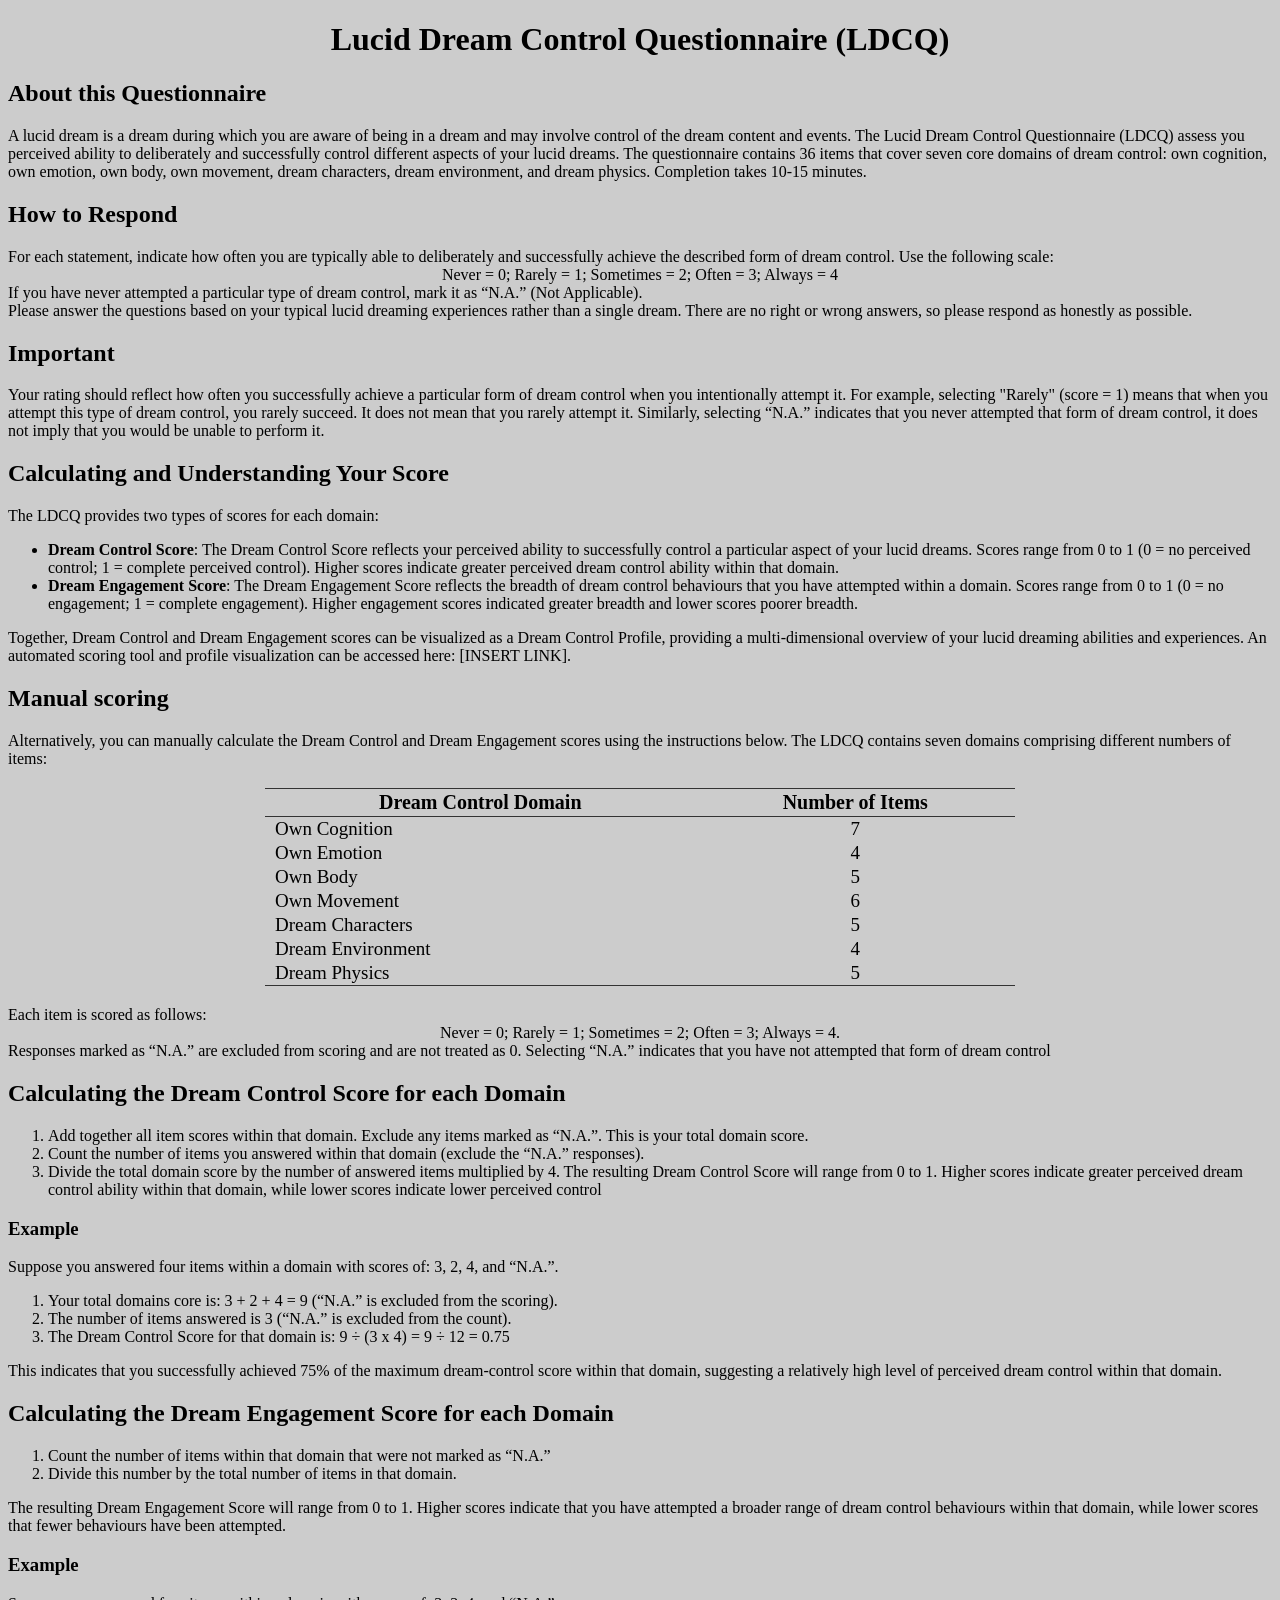
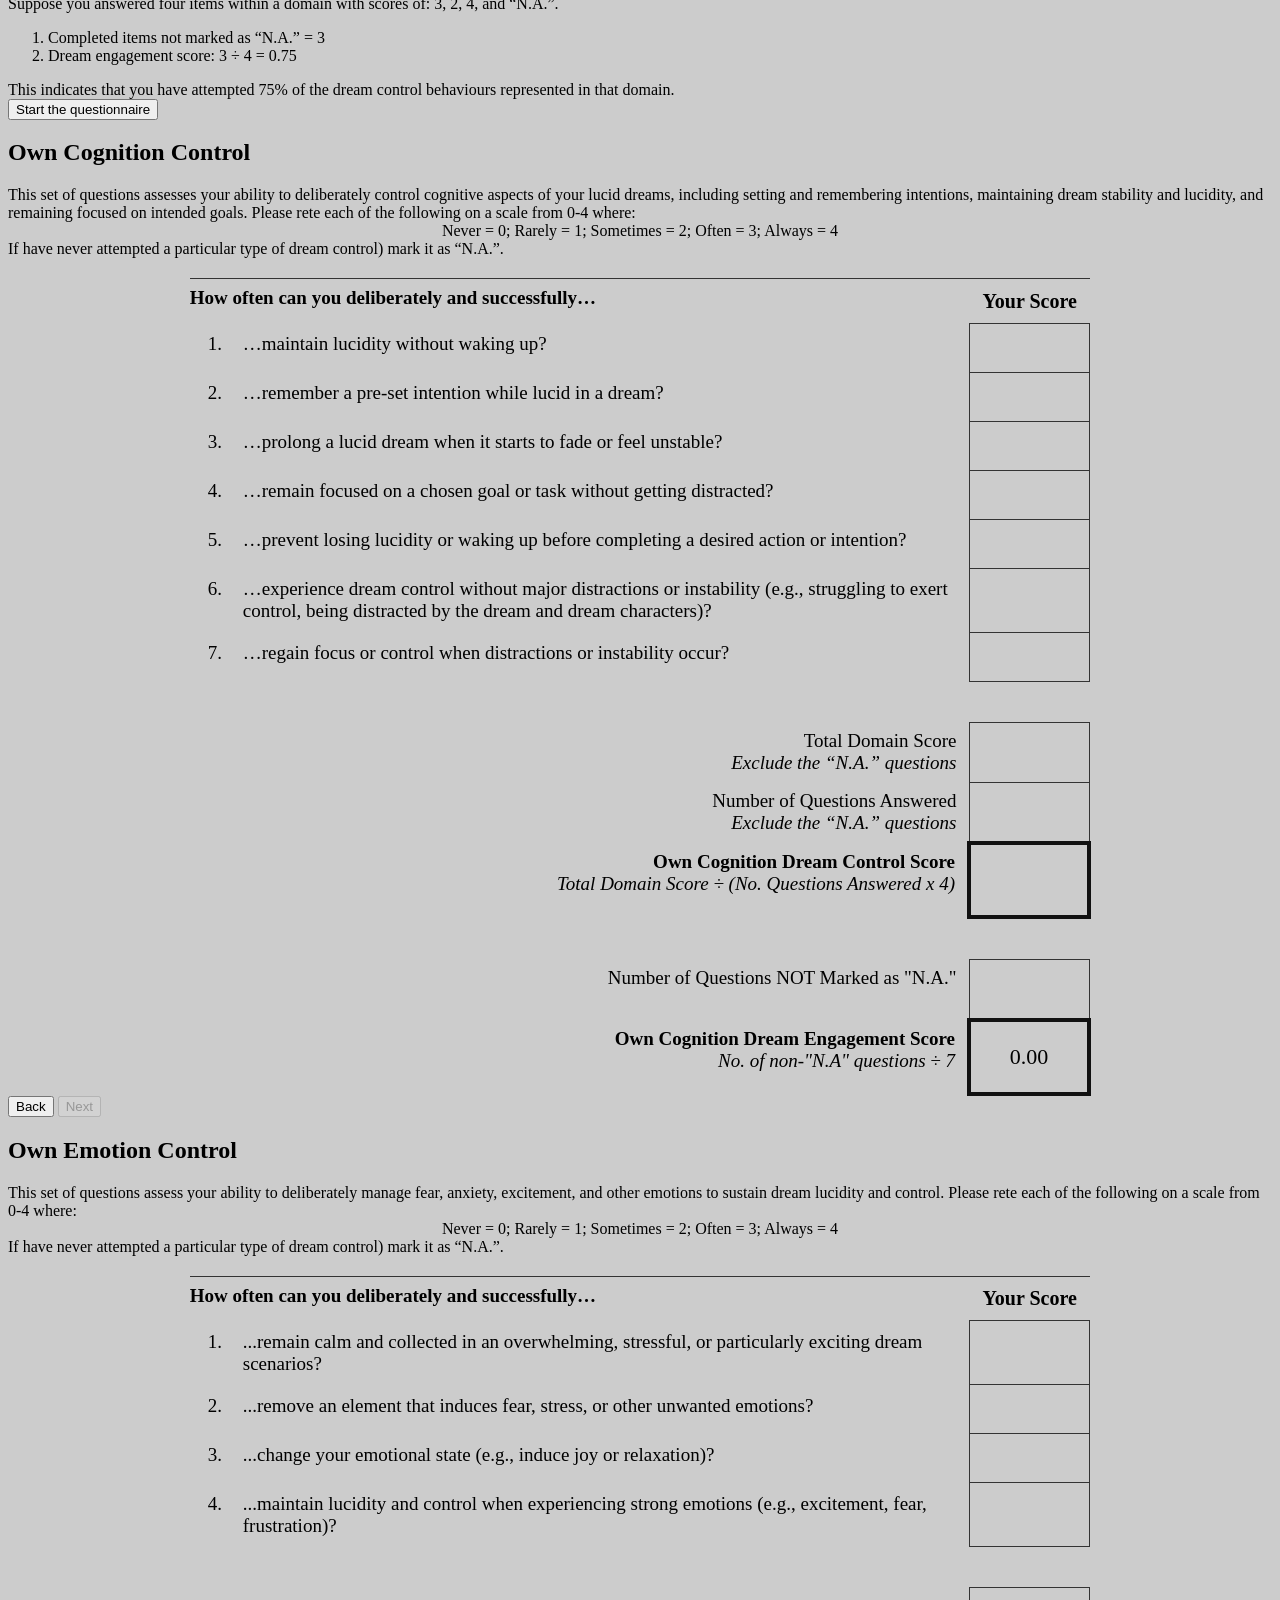
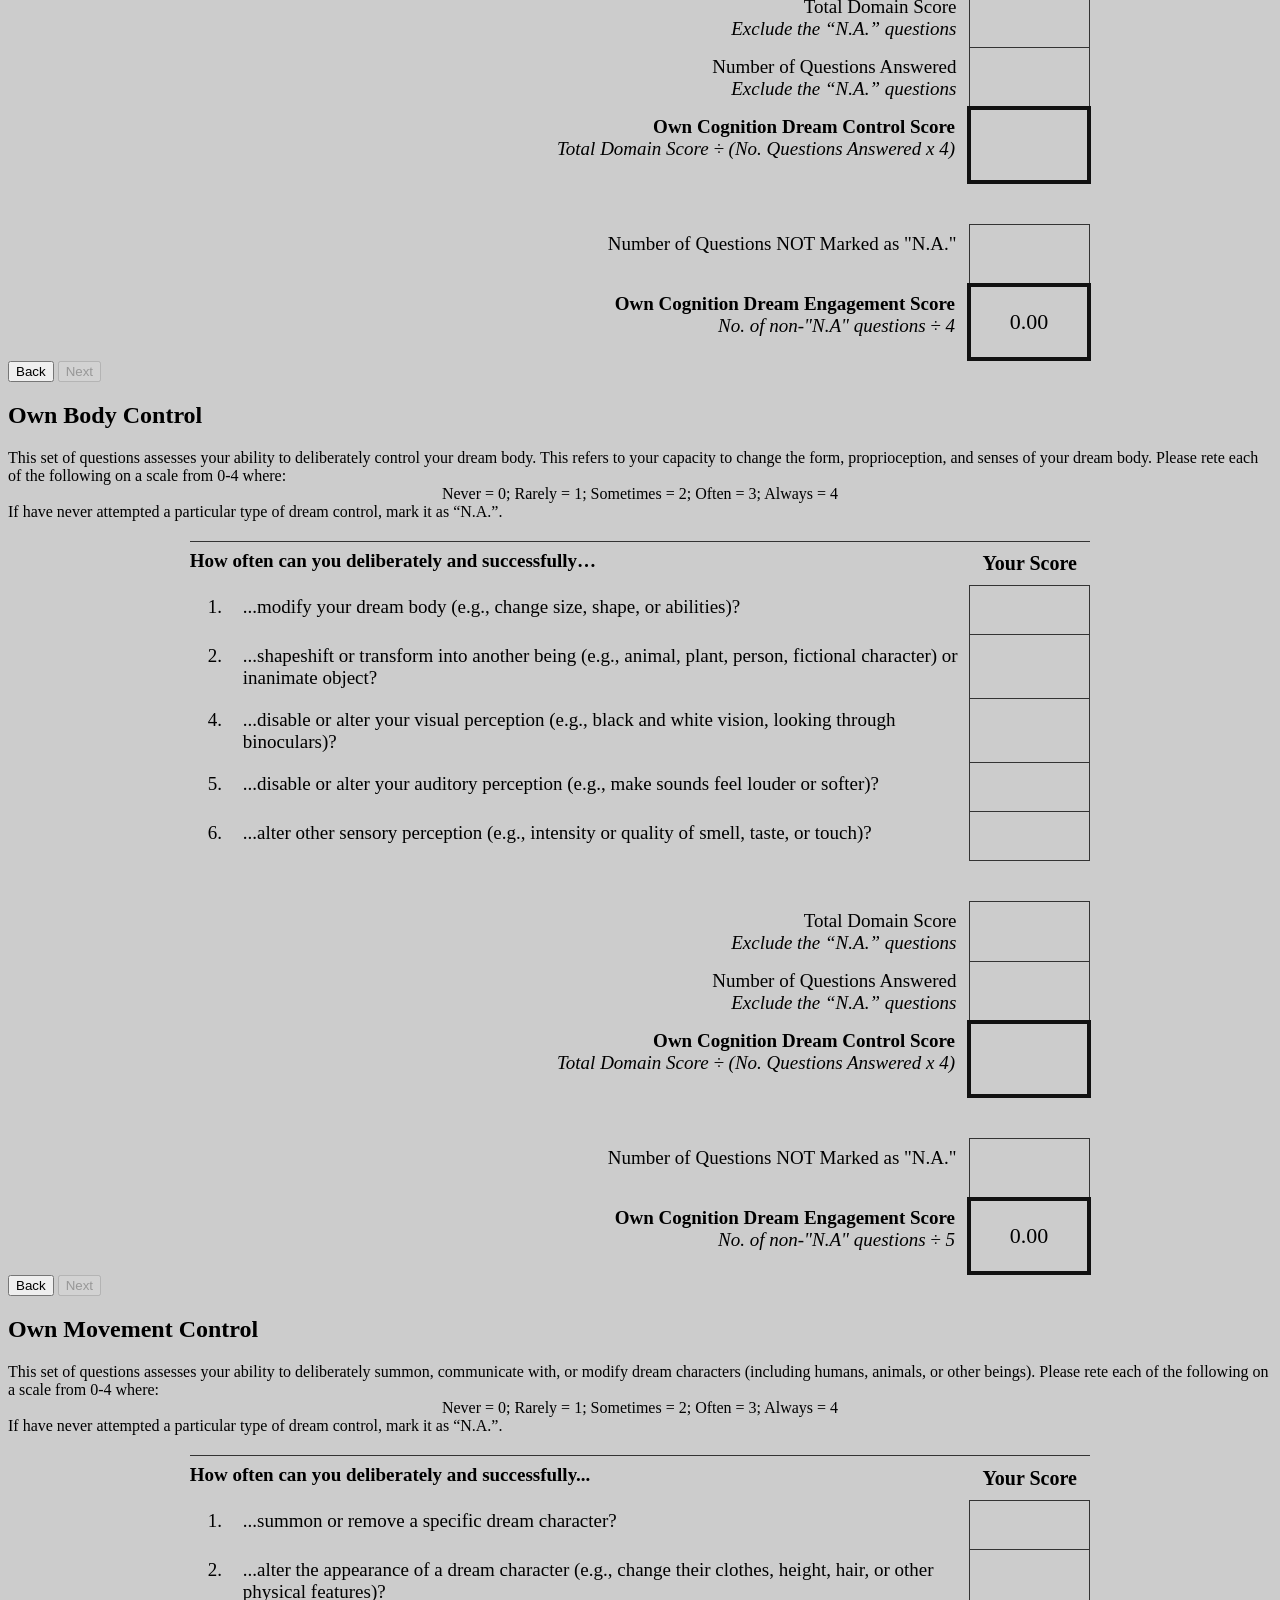
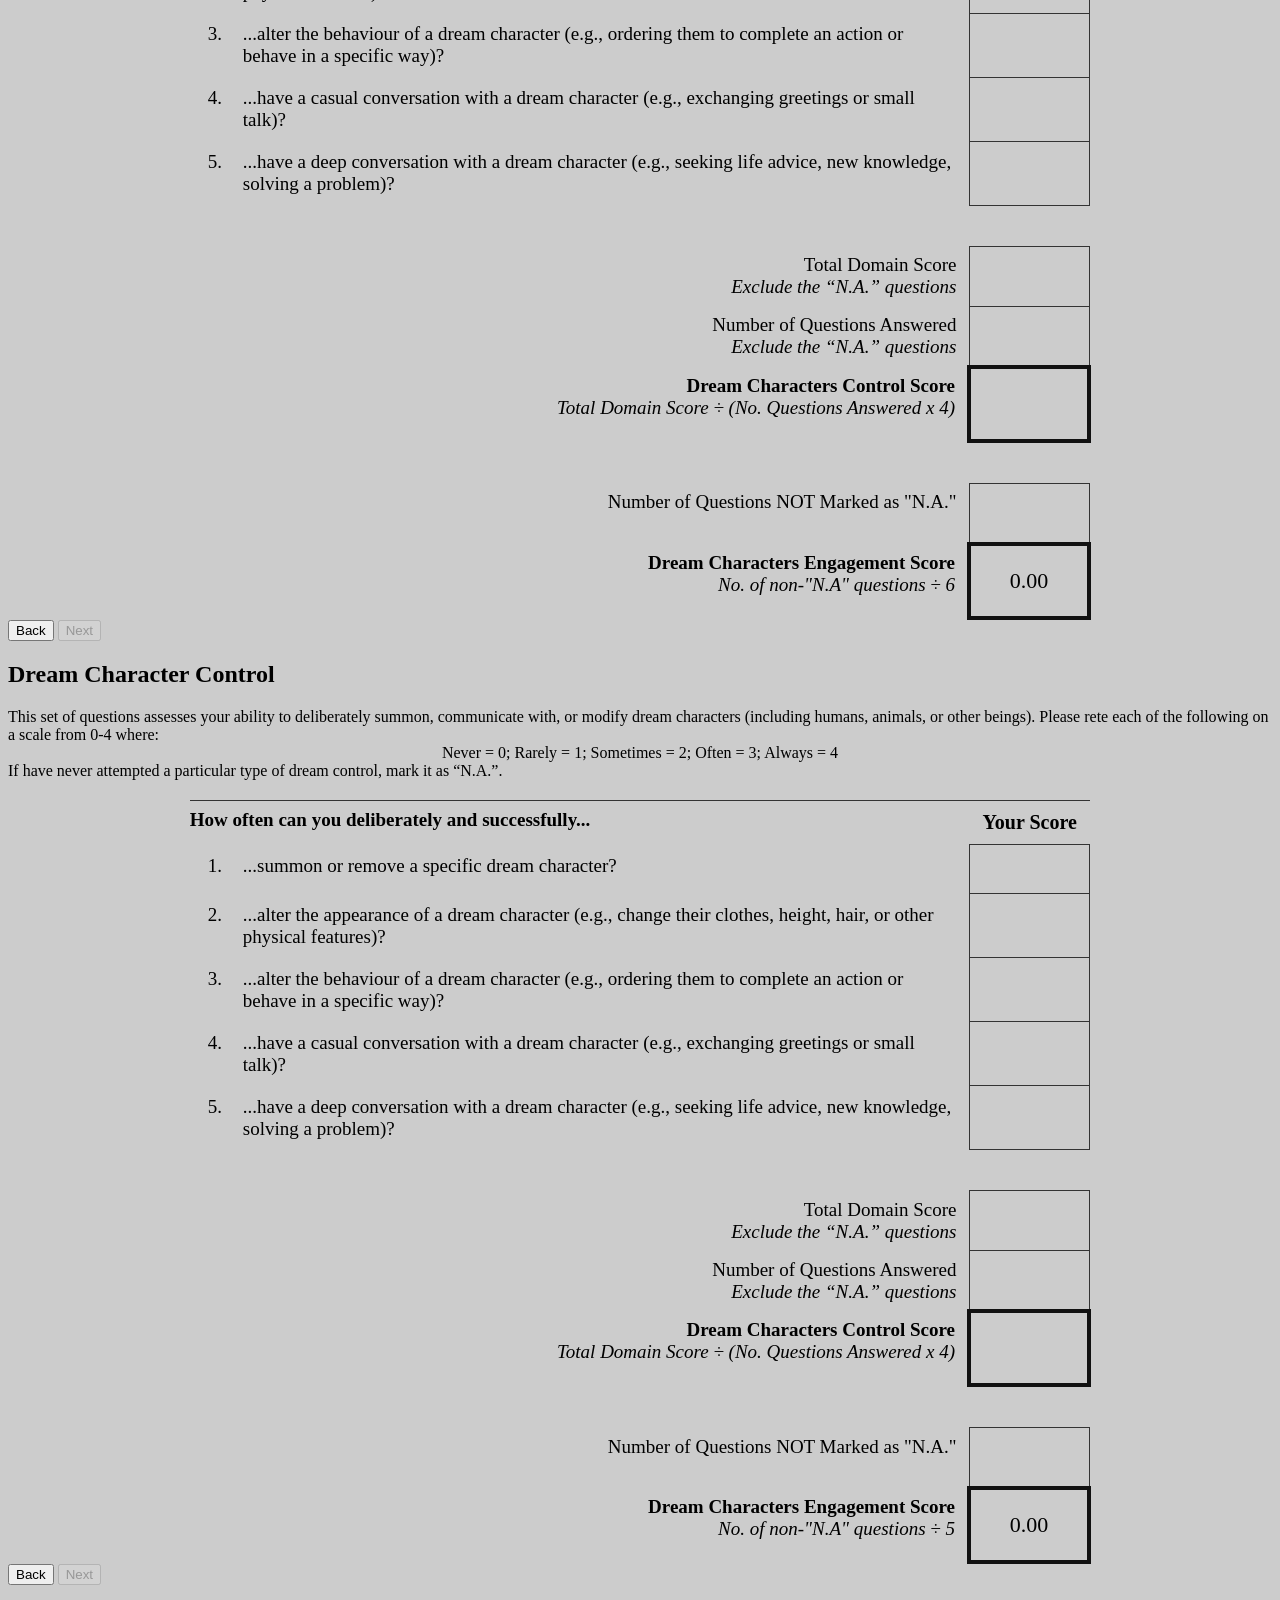
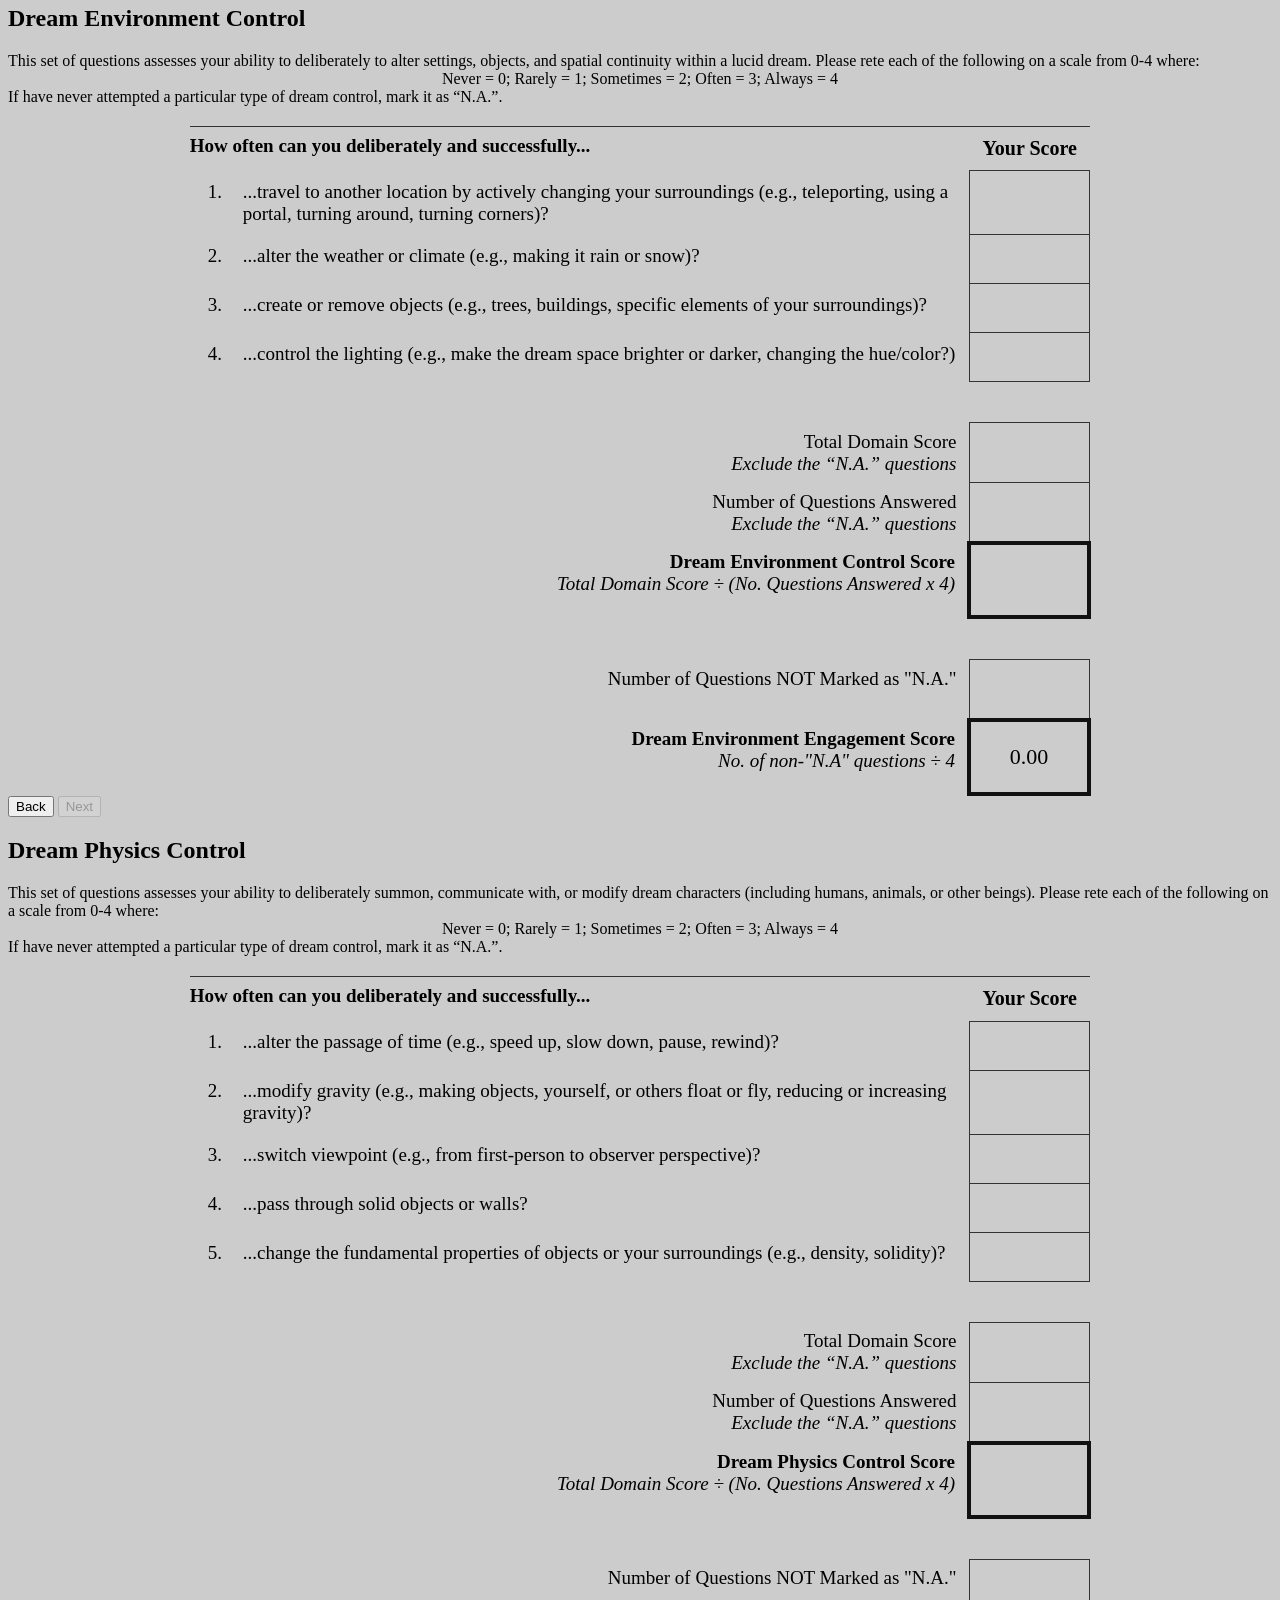
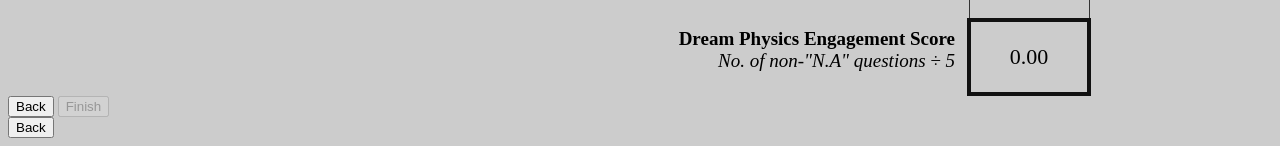
==== commit d5dbc4db: "correct that one" ====
--- a/web_page/index.html
+++ b/web_page/index.html
@@ -8,7 +8,7 @@
 </head>
 
 <body>
-    <h1>Lucid Dream Control Questionnaire (LDCQ)</h1>
+    <h1 id="main-title">Lucid Dream Control Questionnaire (LDCQ)</h1>
 
     <!-- PAGE 1: INTRODUCTION -->
     <section class="page active introduction">
@@ -187,7 +187,7 @@
                     <td class="num">1.</td>
                     <td>…maintain lucidity without waking up?</td>
                     <td class="score">
-                        <input class="score-input domain-score" type="text" name="q1">
+                        <input class="score-input domain-score" type="text" name="own-cognition-q1">
                     </td>
                 </tr>
 
@@ -195,7 +195,7 @@
                     <td class="num">2.</td>
                     <td>…remember a pre-set intention while lucid in a dream?</td>
                     <td class="score">
-                        <input class="score-input domain-score" type="text" name="q2">
+                        <input class="score-input domain-score" type="text" name="own-cognition-q2">
                     </td>
                 </tr>
 
@@ -203,7 +203,7 @@
                     <td class="num">3.</td>
                     <td>…prolong a lucid dream when it starts to fade or feel unstable?</td>
                     <td class="score">
-                        <input class="score-input domain-score" type="text" name="q3">
+                        <input class="score-input domain-score" type="text" name="own-cognition-q3">
                     </td>
                 </tr>
 
@@ -211,7 +211,7 @@
                     <td class="num">4.</td>
                     <td>…remain focused on a chosen goal or task without getting distracted?</td>
                     <td class="score">
-                        <input class="score-input domain-score" type="text" name="q4">
+                        <input class="score-input domain-score" type="text" name="own-cognition-q4">
                     </td>
                 </tr>
 
@@ -219,7 +219,7 @@
                     <td class="num">5.</td>
                     <td>…prevent losing lucidity or waking up before completing a desired action or intention?</td>
                     <td class="score">
-                        <input class="score-input domain-score" type="text" name="q5">
+                        <input class="score-input domain-score" type="text" name="own-cognition-q5">
                     </td>
                 </tr>
                 <tr>
@@ -227,14 +227,14 @@
                     <td>…experience dream control without major distractions or instability (e.g., struggling to exert
                         control, being distracted by the dream and dream characters)?</td>
                     <td class="score">
-                        <input class="score-input domain-score" type="text" name="q6">
+                        <input class="score-input domain-score" type="text" name="own-cognition-q6">
                     </td>
                 </tr>
                 <tr>
                     <td class="num">7.</td>
                     <td>…regain focus or control when distractions or instability occur?</td>
                     <td class="score">
-                        <input class="score-input domain-score" type="text" name="q7">
+                        <input class="score-input domain-score" type="text" name="own-cognition-q7">
                     </td>
                 </tr>
             </tbody>
@@ -254,7 +254,8 @@
                         <em>Exclude the “N.A.” questions</em>
                     </td>
                     <td class="box">
-                        <input id="total-domain-score" class="calc-input" type="text" readonly>
+                        <input class="calc-input total-domain-score" type="text" readonly>
+                        <!--<input id="total-domain-score" class="calc-input" type="text" readonly> -->
                     </td>
                 </tr>
 
@@ -265,7 +266,7 @@
                         <em>Exclude the “N.A.” questions</em>
                     </td>
                     <td class="box">
-                        <input id="questions-answered" class="calc-input" type="text" readonly>
+                        <input id="questions-answered" class="calc-input questions-answered" type="text" readonly>
                     </td>
                 </tr>
 
@@ -276,7 +277,7 @@
                         <em>Total Domain Score ÷ (No. Questions Answered x 4)</em>
                     </td>
                     <td class="big-box">
-                        <input id="control-score" class="calc-input thick-input" type="text" readonly>
+                        <input id="control-score" class="calc-input thick-input control-score" type="text" readonly>
                     </td>
                 </tr>
             </tbody>
@@ -295,7 +296,7 @@
                         Number of Questions NOT Marked as "N.A."<br>
                     </td>
                     <td class="box">
-                        <input id="non-na-count" class="calc-input" type="text" readonly>
+                        <input id="non-na-count" class="calc-input non-na-count" type="text" readonly>
                     </td>
                 </tr>
 
@@ -306,7 +307,8 @@
                         <em>No. of non-"N.A" questions ÷ 7</em>
                     </td>
                     <td class="big-box">
-                        <input id="engagement-score" class="calc-input thick-input" type="text" readonly>
+                        <input id="engagement-score" class="calc-input thick-input engagement-score" type="text"
+                            readonly>
                     </td>
                 </tr>
             </tbody>
@@ -315,67 +317,901 @@
 
         <div class="nav-buttons">
             <button type="button" class="back-button">Back</button>
-            <button type="button" class="next-button">Next</button>
+            <button type="button" class="next-button" disabled>Next</button>
         </div>
     </section>
 
     <!-- PAGE 3: OWN EMOTION -->
     <section class="page questionnaire" data-domain="own-emotion">
         <!-- Own Emotion table here -->
+        <h2>Own Emotion Control</h2>
+        This set of questions assess your ability to deliberately manage fear, anxiety, excitement, and other emotions
+        to sustain dream lucidity and control. Please rete each of the following on a scale from 0-4 where:
+        <div class="center">
+            Never = 0; Rarely = 1; Sometimes = 2; Often = 3; Always = 4
+        </div>
+        If have never attempted a particular type of dream control) mark it as “N.A.”.
+        <table class="score-table aligned-table">
+            <colgroup>
+                <col class="num-col">
+                <col class="text-col">
+                <col class="score-col">
+            </colgroup>
+
+            <thead>
+                <tr>
+                    <th colspan="2" class="question-heading">
+                        How often can you deliberately and successfully…
+                    </th>
+                    <th class="score-heading">Your Score</th>
+                </tr>
+            </thead>
+
+            <tbody>
+                <tr>
+                    <td class="num">1.</td>
+                    <td>...remain calm and collected in an overwhelming, stressful, or particularly exciting dream
+                        scenarios?</td>
+                    <td class="score">
+                        <input class="score-input domain-score" type="text" name="own-emotion-q1">
+                    </td>
+                </tr>
+
+                <tr>
+                    <td class="num">2.</td>
+                    <td>...remove an element that induces fear, stress, or other unwanted emotions?</td>
+                    <td class="score">
+                        <input class="score-input domain-score" type="text" name="own-emotion-q2">
+                    </td>
+                </tr>
+
+                <tr>
+                    <td class="num">3.</td>
+                    <td>...change your emotional state (e.g., induce joy or relaxation)?</td>
+                    <td class="score">
+                        <input class="score-input domain-score" type="text" name="own-emotion-q3">
+                    </td>
+                </tr>
+
+                <tr>
+                    <td class="num">4.</td>
+                    <td>...maintain lucidity and control when experiencing strong emotions (e.g., excitement, fear,
+                        frustration)?</td>
+                    <td class="score">
+                        <input class="score-input domain-score" type="text" name="own-emotion-q4">
+                    </td>
+                </tr>
+            </tbody>
+        </table>
+        <table class="calc-table aligned-table">
+            <colgroup>
+                <col class="num-col">
+                <col class="text-col">
+                <col class="score-col">
+            </colgroup>
+
+            <tbody>
+                <tr>
+                    <td></td>
+                    <td class="label">
+                        Total Domain Score<br>
+                        <em>Exclude the “N.A.” questions</em>
+                    </td>
+                    <td class="box">
+                        <input id="total-domain-score" class="calc-input total-domain-score" type="text" readonly>
+                    </td>
+                </tr>
+
+                <tr>
+                    <td></td>
+                    <td class="label">
+                        Number of Questions Answered<br>
+                        <em>Exclude the “N.A.” questions</em>
+                    </td>
+                    <td class="box">
+                        <input id="questions-answered" class="calc-input questions-answered" type="text" readonly>
+                    </td>
+                </tr>
+
+                <tr>
+                    <td></td>
+                    <td class="label">
+                        <strong>Own Cognition Dream Control Score</strong><br>
+                        <em>Total Domain Score ÷ (No. Questions Answered x 4)</em>
+                    </td>
+                    <td class="big-box">
+                        <input id="control-score" class="calc-input thick-input control-score" type="text" readonly>
+                    </td>
+                </tr>
+            </tbody>
+        </table>
+        <table class="calc-table aligned-table">
+            <colgroup>
+                <col class="num-col">
+                <col class="text-col">
+                <col class="score-col">
+            </colgroup>
+
+            <tbody>
+                <tr>
+                    <td></td>
+                    <td class="label">
+                        Number of Questions NOT Marked as "N.A."<br>
+                    </td>
+                    <td class="box">
+                        <input id="non-na-count" class="calc-input non-na-count" type="text" readonly>
+                    </td>
+                </tr>
+
+                <tr>
+                    <td></td>
+                    <td class="label">
+                        <strong>Own Cognition Dream Engagement Score</strong><br>
+                        <em>No. of non-"N.A" questions ÷ 4</em>
+                    </td>
+                    <td class="big-box">
+                        <input id="engagement-score" class="calc-input thick-input engagement-score" type="text"
+                            readonly>
+                    </td>
+                </tr>
+            </tbody>
+        </table>
 
         <div class="nav-buttons">
             <button type="button" class="back-button">Back</button>
-            <button type="button" class="next-button">Next</button>
+            <button type="button" class="next-button" disabled>Next</button>
         </div>
     </section>
 
     <!-- PAGE 4: OWN BODY -->
     <section class="page questionnaire" data-domain="own-body">
         <!-- Own Body table here -->
+        <h2>Own Body Control</h2>
+        This set of questions assesses your ability to deliberately control your dream body. This refers to your
+        capacity to change the form, proprioception, and senses of your dream body. Please rete each of the following on
+        a scale from 0-4 where:
+        <div class="center">
+            Never = 0; Rarely = 1; Sometimes = 2; Often = 3; Always = 4
+        </div>
+        If have never attempted a particular type of dream control, mark it as “N.A.”.
+        <table class="score-table aligned-table">
+            <colgroup>
+                <col class="num-col">
+                <col class="text-col">
+                <col class="score-col">
+            </colgroup>
+
+            <thead>
+                <tr>
+                    <th colspan="2" class="question-heading">
+                        How often can you deliberately and successfully…
+                    </th>
+                    <th class="score-heading">Your Score</th>
+                </tr>
+            </thead>
+
+            <tbody>
+                <tr>
+                    <td class="num">1.</td>
+                    <td>...modify your dream body (e.g., change size, shape, or abilities)?</td>
+                    <td class="score">
+                        <input class="score-input domain-score" type="text" name="own-body-q1">
+                    </td>
+                </tr>
+
+                <tr>
+                    <td class="num">2.</td>
+                    <td>...shapeshift or transform into another being (e.g., animal, plant, person, fictional character)
+                        or inanimate object?</td>
+                    <td class="score">
+                        <input class="score-input domain-score" type="text" name="own-body-q2">
+                    </td>
+                </tr>
+
+                <tr>
+                    <td class="num">4.</td>
+                    <td>...disable or alter your visual perception (e.g., black and white vision, looking through
+                        binoculars)?</td>
+                    <td class="score">
+                        <input class="score-input domain-score" type="text" name="own-body-q4">
+                    </td>
+                </tr>
+                <tr>
+                    <td class="num">5.</td>
+                    <td>...disable or alter your auditory perception (e.g., make sounds feel louder or softer)?</td>
+                    <td class="score">
+                        <input class="score-input domain-score" type="text" name="own-body-q5">
+                    </td>
+                </tr>
+                <tr>
+                    <td class="num">6.</td>
+                    <td>...alter other sensory perception (e.g., intensity or quality of smell, taste, or touch)?</td>
+                    <td class="score">
+                        <input class="score-input domain-score" type="text" name="own-body-q6">
+                    </td>
+                </tr>
+            </tbody>
+        </table>
+        <table class="calc-table aligned-table">
+            <colgroup>
+                <col class="num-col">
+                <col class="text-col">
+                <col class="score-col">
+            </colgroup>
+
+            <tbody>
+                <tr>
+                    <td></td>
+                    <td class="label">
+                        Total Domain Score<br>
+                        <em>Exclude the “N.A.” questions</em>
+                    </td>
+                    <td class="box">
+                        <input id="total-domain-score" class="calc-input total-domain-score" type="text" readonly>
+                    </td>
+                </tr>
+
+                <tr>
+                    <td></td>
+                    <td class="label">
+                        Number of Questions Answered<br>
+                        <em>Exclude the “N.A.” questions</em>
+                    </td>
+                    <td class="box">
+                        <input id="questions-answered" class="calc-input questions-answered" type="text" readonly>
+                    </td>
+                </tr>
+
+                <tr>
+                    <td></td>
+                    <td class="label">
+                        <strong>Own Cognition Dream Control Score</strong><br>
+                        <em>Total Domain Score ÷ (No. Questions Answered x 4)</em>
+                    </td>
+                    <td class="big-box">
+                        <input id="control-score" class="calc-input thick-input control-score" type="text" readonly>
+                    </td>
+                </tr>
+            </tbody>
+        </table>
+        <table class="calc-table aligned-table">
+            <colgroup>
+                <col class="num-col">
+                <col class="text-col">
+                <col class="score-col">
+            </colgroup>
+
+            <tbody>
+                <tr>
+                    <td></td>
+                    <td class="label">
+                        Number of Questions NOT Marked as "N.A."<br>
+                    </td>
+                    <td class="box">
+                        <input id="non-na-count" class="calc-input non-na-count" type="text" readonly>
+                    </td>
+                </tr>
+
+                <tr>
+                    <td></td>
+                    <td class="label">
+                        <strong>Own Cognition Dream Engagement Score</strong><br>
+                        <em>No. of non-"N.A" questions ÷ 5</em>
+                    </td>
+                    <td class="big-box">
+                        <input id="engagement-score" class="calc-input thick-input engagement-score" type="text"
+                            readonly>
+                    </td>
+                </tr>
+            </tbody>
+        </table>
 
         <div class="nav-buttons">
             <button type="button" class="back-button">Back</button>
-            <button type="button" class="next-button">Next</button>
+            <button type="button" class="next-button" disabled>Next</button>
         </div>
     </section>
 
     <!-- PAGE 5: OWN MOVEMENT -->
     <section class="page questionnaire" data-domain="own-movement">
         <!-- Own Movement table here -->
+        <h2>Own Movement Control</h2>
+        This set of questions assesses your ability to deliberately summon, communicate with, or modify dream characters
+        (including humans, animals, or other beings). Please rete each of the following on a scale from 0-4 where:
+        <div class="center">
+            Never = 0; Rarely = 1; Sometimes = 2; Often = 3; Always = 4
+        </div>
+        If have never attempted a particular type of dream control, mark it as “N.A.”.
+        <table class="score-table aligned-table">
+            <colgroup>
+                <col class="num-col">
+                <col class="text-col">
+                <col class="score-col">
+            </colgroup>
+
+            <thead>
+                <tr>
+                    <th colspan="2" class="question-heading">
+                        How often can you deliberately and successfully...
+                    </th>
+                    <th class="score-heading">Your Score</th>
+                </tr>
+            </thead>
+
+            <tbody>
+                <tr>
+                    <td class="num">1.</td>
+                    <td>...summon or remove a specific dream character?</td>
+                    <td class="score">
+                        <input class="score-input domain-score" type="text" name="own-movement-q1">
+                    </td>
+                </tr>
+
+                <tr>
+                    <td class="num">2.</td>
+                    <td>...alter the appearance of a dream character (e.g., change their clothes, height, hair, or other
+                        physical features)?</td>
+                    <td class="score">
+                        <input class="score-input domain-score" type="text" name="own-movement-q2">
+                    </td>
+                </tr>
+
+                <tr>
+                    <td class="num">3.</td>
+                    <td>...alter the behaviour of a dream character (e.g., ordering them to complete an action or behave
+                        in a specific way)?</td>
+                    <td class="score">
+                        <input class="score-input domain-score" type="text" name="own-movement-q3">
+                    </td>
+                </tr>
+
+                <tr>
+                    <td class="num">4.</td>
+                    <td>...have a casual conversation with a dream character (e.g., exchanging greetings or small talk)?
+                    </td>
+                    <td class="score">
+                        <input class="score-input domain-score" type="text" name="own-movement-q4">
+                    </td>
+                </tr>
+                <tr>
+                    <td class="num">5.</td>
+                    <td>...have a deep conversation with a dream character (e.g., seeking life advice, new knowledge,
+                        solving a problem)?</td>
+                    <td class="score">
+                        <input class="score-input domain-score" type="text" name="own-movement-q5">
+                    </td>
+                </tr>
+            </tbody>
+        </table>
+        <table class="calc-table aligned-table">
+            <colgroup>
+                <col class="num-col">
+                <col class="text-col">
+                <col class="score-col">
+            </colgroup>
+
+            <tbody>
+                <tr>
+                    <td></td>
+                    <td class="label">
+                        Total Domain Score<br>
+                        <em>Exclude the “N.A.” questions</em>
+                    </td>
+                    <td class="box">
+                        <input id="total-domain-score" class="calc-input total-domain-score" type="text" readonly>
+                    </td>
+                </tr>
+
+                <tr>
+                    <td></td>
+                    <td class="label">
+                        Number of Questions Answered<br>
+                        <em>Exclude the “N.A.” questions</em>
+                    </td>
+                    <td class="box">
+                        <input id="questions-answered" class="calc-input questions-answered" type="text" readonly>
+                    </td>
+                </tr>
+
+                <tr>
+                    <td></td>
+                    <td class="label">
+                        <strong>Dream Characters Control Score</strong><br>
+                        <em>Total Domain Score ÷ (No. Questions Answered x 4)</em>
+                    </td>
+                    <td class="big-box">
+                        <input id="control-score" class="calc-input thick-input control-score" type="text" readonly>
+                    </td>
+                </tr>
+            </tbody>
+        </table>
+        <table class="calc-table aligned-table">
+            <colgroup>
+                <col class="num-col">
+                <col class="text-col">
+                <col class="score-col">
+            </colgroup>
+
+            <tbody>
+                <tr>
+                    <td></td>
+                    <td class="label">
+                        Number of Questions NOT Marked as "N.A."<br>
+                    </td>
+                    <td class="box">
+                        <input id="non-na-count" class="calc-input non-na-count" type="text" readonly>
+                    </td>
+                </tr>
+
+                <tr>
+                    <td></td>
+                    <td class="label">
+                        <strong>Dream Characters Engagement Score</strong><br>
+                        <em>No. of non-"N.A" questions ÷ 6</em>
+                    </td>
+                    <td class="big-box">
+                        <input id="engagement-score" class="calc-input thick-input engagement-score" type="text"
+                            readonly>
+                    </td>
+                </tr>
+            </tbody>
+        </table>
 
         <div class="nav-buttons">
             <button type="button" class="back-button">Back</button>
-            <button type="button" class="next-button">Next</button>
+            <button type="button" class="next-button" disabled>Next</button>
         </div>
     </section>
 
     <!-- PAGE 6: DREAM CHARACTERS -->
     <section class="page questionnaire" data-domain="dream-characters">
         <!-- Dream Characters table here -->
+        <h2>Dream Character Control</h2>
+        This set of questions assesses your ability to deliberately summon, communicate with, or modify dream characters
+        (including humans, animals, or other beings). Please rete each of the following on a scale from 0-4 where:
+        <div class="center">
+            Never = 0; Rarely = 1; Sometimes = 2; Often = 3; Always = 4
+        </div>
+        If have never attempted a particular type of dream control, mark it as “N.A.”.
+        <table class="score-table aligned-table">
+            <colgroup>
+                <col class="num-col">
+                <col class="text-col">
+                <col class="score-col">
+            </colgroup>
+
+            <thead>
+                <tr>
+                    <th colspan="2" class="question-heading">
+                        How often can you deliberately and successfully...
+                    </th>
+                    <th class="score-heading">Your Score</th>
+                </tr>
+            </thead>
+
+            <tbody>
+                <tr>
+                    <td class="num">1.</td>
+                    <td>...summon or remove a specific dream character?</td>
+                    <td class="score">
+                        <input class="score-input domain-score" type="text" name="dream-characters-q1">
+                    </td>
+                </tr>
+
+                <tr>
+                    <td class="num">2.</td>
+                    <td>...alter the appearance of a dream character (e.g., change their clothes, height, hair, or other
+                        physical features)?</td>
+                    <td class="score">
+                        <input class="score-input domain-score" type="text" name="dream-characters-q2">
+                    </td>
+                </tr>
+
+                <tr>
+                    <td class="num">3.</td>
+                    <td>...alter the behaviour of a dream character (e.g., ordering them to complete an action or behave
+                        in a specific way)?</td>
+                    <td class="score">
+                        <input class="score-input domain-score" type="text" name="dream-characters-q3">
+                    </td>
+                </tr>
+
+                <tr>
+                    <td class="num">4.</td>
+                    <td>...have a casual conversation with a dream character (e.g., exchanging greetings or small talk)?
+                    </td>
+                    <td class="score">
+                        <input class="score-input domain-score" type="text" name="dream-characters-q4">
+                    </td>
+                </tr>
+                <tr>
+                    <td class="num">5.</td>
+                    <td>...have a deep conversation with a dream character (e.g., seeking life advice, new knowledge,
+                        solving a problem)?</td>
+                    <td class="score">
+                        <input class="score-input domain-score" type="text" name="dream-characters-q4">
+                    </td>
+                </tr>
+            </tbody>
+        </table>
+        <table class="calc-table aligned-table">
+            <colgroup>
+                <col class="num-col">
+                <col class="text-col">
+                <col class="score-col">
+            </colgroup>
+
+            <tbody>
+                <tr>
+                    <td></td>
+                    <td class="label">
+                        Total Domain Score<br>
+                        <em>Exclude the “N.A.” questions</em>
+                    </td>
+                    <td class="box">
+                        <input id="total-domain-score" class="calc-input total-domain-score" type="text" readonly>
+                    </td>
+                </tr>
+
+                <tr>
+                    <td></td>
+                    <td class="label">
+                        Number of Questions Answered<br>
+                        <em>Exclude the “N.A.” questions</em>
+                    </td>
+                    <td class="box">
+                        <input id="questions-answered" class="calc-input questions-answered" type="text" readonly>
+                    </td>
+                </tr>
+
+                <tr>
+                    <td></td>
+                    <td class="label">
+                        <strong>Dream Characters Control Score</strong><br>
+                        <em>Total Domain Score ÷ (No. Questions Answered x 4)</em>
+                    </td>
+                    <td class="big-box">
+                        <input id="control-score" class="calc-input thick-input control-score" type="text" readonly>
+                    </td>
+                </tr>
+            </tbody>
+        </table>
+        <table class="calc-table aligned-table">
+            <colgroup>
+                <col class="num-col">
+                <col class="text-col">
+                <col class="score-col">
+            </colgroup>
+
+            <tbody>
+                <tr>
+                    <td></td>
+                    <td class="label">
+                        Number of Questions NOT Marked as "N.A."<br>
+                    </td>
+                    <td class="box">
+                        <input id="non-na-count" class="calc-input non-na-count" type="text" readonly>
+                    </td>
+                </tr>
+
+                <tr>
+                    <td></td>
+                    <td class="label">
+                        <strong>Dream Characters Engagement Score</strong><br>
+                        <em>No. of non-"N.A" questions ÷ 5</em>
+                    </td>
+                    <td class="big-box">
+                        <input id="engagement-score" class="calc-input thick-input engagement-score" type="text"
+                            readonly>
+                    </td>
+                </tr>
+            </tbody>
+        </table>
 
         <div class="nav-buttons">
             <button type="button" class="back-button">Back</button>
-            <button type="button" class="next-button">Next</button>
+            <button type="button" class="next-button" disabled>Next</button>
         </div>
     </section>
 
     <!-- PAGE 7: DREAM ENVIRONMENT -->
     <section class="page questionnaire" data-domain="dream-environment">
         <!-- Dream Environment table here -->
+        <h2>Dream Environment Control</h2>
+        This set of questions assesses your ability to deliberately to alter settings, objects, and spatial continuity
+        within a lucid dream. Please rete each of the following on a scale from 0-4 where:
+        <div class="center">
+            Never = 0; Rarely = 1; Sometimes = 2; Often = 3; Always = 4
+        </div>
+        If have never attempted a particular type of dream control, mark it as “N.A.”.
+        <table class="score-table aligned-table">
+            <colgroup>
+                <col class="num-col">
+                <col class="text-col">
+                <col class="score-col">
+            </colgroup>
+
+            <thead>
+                <tr>
+                    <th colspan="2" class="question-heading">
+                        How often can you deliberately and successfully...
+                    </th>
+                    <th class="score-heading">Your Score</th>
+                </tr>
+            </thead>
+
+            <tbody>
+                <tr>
+                    <td class="num">1.</td>
+                    <td>...travel to another location by actively changing your surroundings (e.g., teleporting, using a
+                        portal, turning around, turning corners)?</td>
+                    <td class="score">
+                        <input class="score-input domain-score" type="text" name="dream-environment-q1">
+                    </td>
+                </tr>
+
+                <tr>
+                    <td class="num">2.</td>
+                    <td>...alter the weather or climate (e.g., making it rain or snow)?</td>
+                    <td class="score">
+                        <input class="score-input domain-score" type="text" name="dream-environment-q2">
+                    </td>
+                </tr>
+
+                <tr>
+                    <td class="num">3.</td>
+                    <td>...create or remove objects (e.g., trees, buildings, specific elements of your surroundings)?
+                    </td>
+                    <td class="score">
+                        <input class="score-input domain-score" type="text" name="dream-environment-q3">
+                    </td>
+                </tr>
+
+                <tr>
+                    <td class="num">4.</td>
+                    <td>...control the lighting (e.g., make the dream space brighter or darker, changing the hue/color?)
+                    </td>
+                    <td class="score">
+                        <input class="score-input domain-score" type="text" name="dream-environment-q4">
+                    </td>
+                </tr>
+            </tbody>
+        </table>
+        <table class="calc-table aligned-table">
+            <colgroup>
+                <col class="num-col">
+                <col class="text-col">
+                <col class="score-col">
+            </colgroup>
+
+            <tbody>
+                <tr>
+                    <td></td>
+                    <td class="label">
+                        Total Domain Score<br>
+                        <em>Exclude the “N.A.” questions</em>
+                    </td>
+                    <td class="box">
+                        <input id="total-domain-score" class="calc-input total-domain-score" type="text" readonly>
+                    </td>
+                </tr>
+
+                <tr>
+                    <td></td>
+                    <td class="label">
+                        Number of Questions Answered<br>
+                        <em>Exclude the “N.A.” questions</em>
+                    </td>
+                    <td class="box">
+                        <input id="questions-answered" class="calc-input questions-answered" type="text" readonly>
+                    </td>
+                </tr>
+
+                <tr>
+                    <td></td>
+                    <td class="label">
+                        <strong>Dream Environment Control Score</strong><br>
+                        <em>Total Domain Score ÷ (No. Questions Answered x 4)</em>
+                    </td>
+                    <td class="big-box">
+                        <input id="control-score" class="calc-input thick-input control-score" type="text" readonly>
+                    </td>
+                </tr>
+            </tbody>
+        </table>
+        <table class="calc-table aligned-table">
+            <colgroup>
+                <col class="num-col">
+                <col class="text-col">
+                <col class="score-col">
+            </colgroup>
+
+            <tbody>
+                <tr>
+                    <td></td>
+                    <td class="label">
+                        Number of Questions NOT Marked as "N.A."<br>
+                    </td>
+                    <td class="box">
+                        <input id="non-na-count" class="calc-input non-na-count" type="text" readonly>
+                    </td>
+                </tr>
+
+                <tr>
+                    <td></td>
+                    <td class="label">
+                        <strong>Dream Environment Engagement Score</strong><br>
+                        <em>No. of non-"N.A" questions ÷ 4</em>
+                    </td>
+                    <td class="big-box">
+                        <input id="engagement-score" class="calc-input thick-input engagement-score" type="text"
+                            readonly>
+                    </td>
+                </tr>
+            </tbody>
+        </table>
 
         <div class="nav-buttons">
             <button type="button" class="back-button">Back</button>
-            <button type="button" class="next-button">Next</button>
+            <button type="button" class="next-button" disabled>Next</button>
         </div>
     </section>
 
     <!-- PAGE 8: DREAM PHYSICS -->
     <section class="page questionnaire" data-domain="dream-physics">
         <!-- Dream Physics table here -->
+        <h2>Dream Physics Control</h2>
+        This set of questions assesses your ability to deliberately summon, communicate with, or modify dream characters
+        (including humans, animals, or other beings). Please rete each of the following on a scale from 0-4 where:
+        <div class="center">
+            Never = 0; Rarely = 1; Sometimes = 2; Often = 3; Always = 4
+        </div>
+        If have never attempted a particular type of dream control, mark it as “N.A.”.
+        <table class="score-table aligned-table">
+            <colgroup>
+                <col class="num-col">
+                <col class="text-col">
+                <col class="score-col">
+            </colgroup>
+
+            <thead>
+                <tr>
+                    <th colspan="2" class="question-heading">
+                        How often can you deliberately and successfully...
+                    </th>
+                    <th class="score-heading">Your Score</th>
+                </tr>
+            </thead>
+
+            <tbody>
+                <tr>
+                    <td class="num">1.</td>
+                    <td>...alter the passage of time (e.g., speed up, slow down, pause, rewind)?</td>
+                    <td class="score">
+                        <input class="score-input domain-score" type="text" name="dream-physics-q1">
+                    </td>
+                </tr>
+
+                <tr>
+                    <td class="num">2.</td>
+                    <td>...modify gravity (e.g., making objects, yourself, or others float or fly, reducing or
+                        increasing gravity)?</td>
+                    <td class="score">
+                        <input class="score-input domain-score" type="text" name="dream-physics-q2">
+                    </td>
+                </tr>
+
+                <tr>
+                    <td class="num">3.</td>
+                    <td>...switch viewpoint (e.g., from first-person to observer perspective)?</td>
+                    <td class="score">
+                        <input class="score-input domain-score" type="text" name="dream-physics-q3">
+                    </td>
+                </tr>
+
+                <tr>
+                    <td class="num">4.</td>
+                    <td>...pass through solid objects or walls?</td>
+                    <td class="score">
+                        <input class="score-input domain-score" type="text" name="dream-physics-q4">
+                    </td>
+                </tr>
+                <tr>
+                    <td class="num">5.</td>
+                    <td>...change the fundamental properties of objects or your surroundings (e.g., density, solidity)?
+                    </td>
+                    <td class="score">
+                        <input class="score-input domain-score" type="text" name="dream-physics-q5">
+                    </td>
+                </tr>
+            </tbody>
+        </table>
+        <table class="calc-table aligned-table">
+            <colgroup>
+                <col class="num-col">
+                <col class="text-col">
+                <col class="score-col">
+            </colgroup>
+
+            <tbody>
+                <tr>
+                    <td></td>
+                    <td class="label">
+                        Total Domain Score<br>
+                        <em>Exclude the “N.A.” questions</em>
+                    </td>
+                    <td class="box">
+                        <input id="total-domain-score" class="calc-input total-domain-score" type="text" readonly>
+                    </td>
+                </tr>
+
+                <tr>
+                    <td></td>
+                    <td class="label">
+                        Number of Questions Answered<br>
+                        <em>Exclude the “N.A.” questions</em>
+                    </td>
+                    <td class="box">
+                        <input id="questions-answered" class="calc-input questions-answered" type="text" readonly>
+                    </td>
+                </tr>
+
+                <tr>
+                    <td></td>
+                    <td class="label">
+                        <strong>Dream Physics Control Score</strong><br>
+                        <em>Total Domain Score ÷ (No. Questions Answered x 4)</em>
+                    </td>
+                    <td class="big-box">
+                        <input id="control-score" class="calc-input thick-input control-score" type="text" readonly>
+                    </td>
+                </tr>
+            </tbody>
+        </table>
+        <table class="calc-table aligned-table">
+            <colgroup>
+                <col class="num-col">
+                <col class="text-col">
+                <col class="score-col">
+            </colgroup>
+
+            <tbody>
+                <tr>
+                    <td></td>
+                    <td class="label">
+                        Number of Questions NOT Marked as "N.A."<br>
+                    </td>
+                    <td class="box">
+                        <input id="non-na-count" class="calc-input non-na-count" type="text" readonly>
+                    </td>
+                </tr>
+
+                <tr>
+                    <td></td>
+                    <td class="label">
+                        <strong>Dream Physics Engagement Score</strong><br>
+                        <em>No. of non-"N.A" questions ÷ 5</em>
+                    </td>
+                    <td class="big-box">
+                        <input id="engagement-score" class="calc-input thick-input engagement-score" type="text"
+                            readonly>
+                    </td>
+                </tr>
+            </tbody>
+        </table>
 
         <div class="nav-buttons">
             <button type="button" class="back-button">Back</button>
-            <button type="button" class="next-button">Finish</button>
+            <button type="button" class="next-button" disabled>Finish</button>
+        </div>
+    </section>
+
+    <!-- PAGE 9: RESULTS -->
+    <section class="page results-page">
+        <div id="spider-chart"></div>
+
+        <div class="nav-buttons">
+            <button type="button" class="back-button">Back</button>
         </div>
     </section>
 
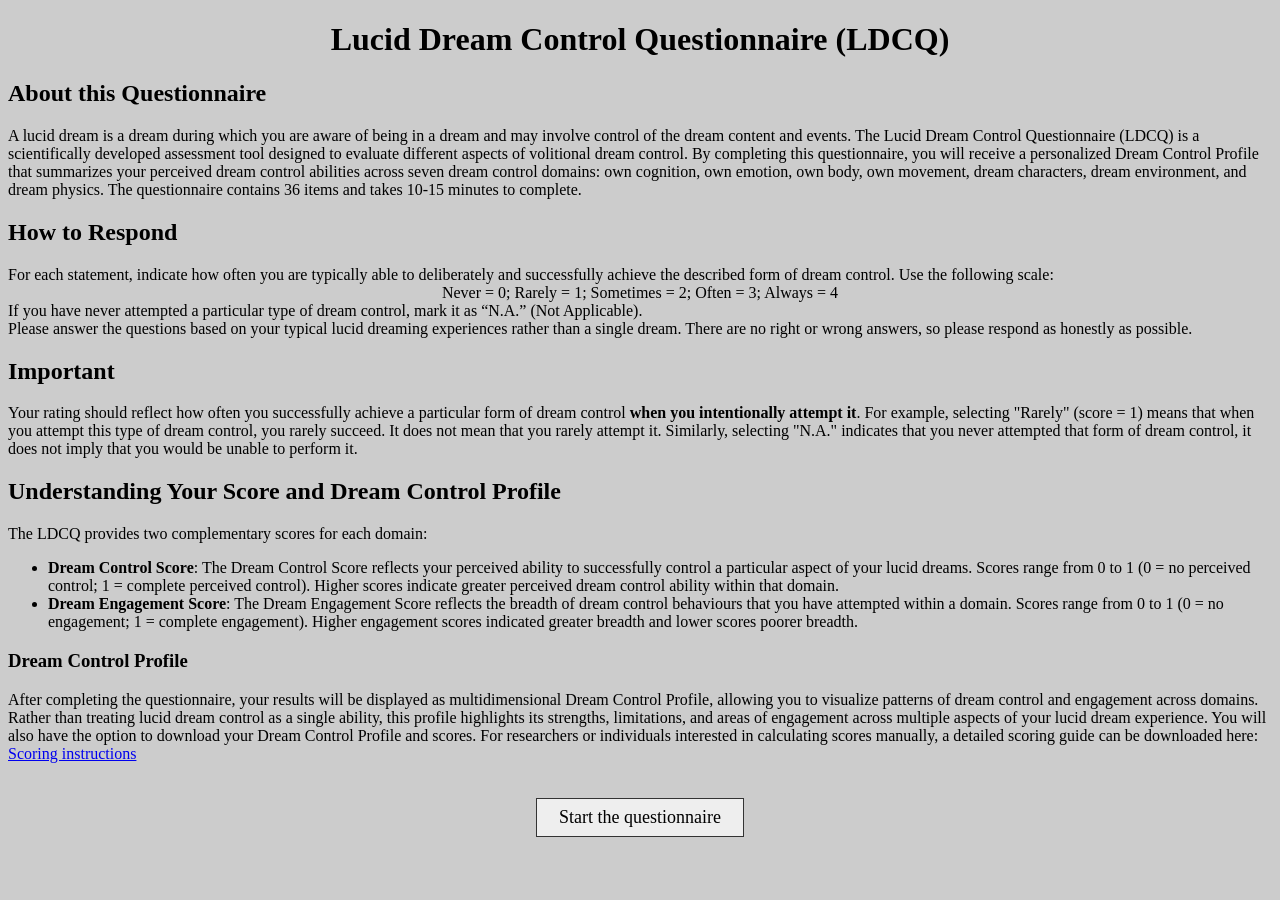
==== commit c7a1d6fb: "Squashed commit of the following: commit be74888f6da00049d5b08adcd49288788a114757 Author: LucaBonami" ====
--- a/web_page/index.html
+++ b/web_page/index.html
@@ -14,14 +14,13 @@
     <section class="page active introduction">
         <div class="about">
             <h2>About this Questionnaire</h2>
-            A lucid dream is a dream during which you are aware of being in a dream and may involve control of the dream
-            content and events. The Lucid Dream Control Questionnaire (LDCQ) assess you perceived ability to
-            deliberately
-            and successfully control different aspects of your lucid dreams. The questionnaire contains 36 items that
-            cover
-            seven core domains of dream control: own cognition, own emotion, own body, own movement, dream characters,
-            dream
-            environment, and dream physics. Completion takes 10-15 minutes.
+            A lucid dream is a dream during which you are aware of being in a dream and may involve control of the
+            dream content and events. The Lucid Dream Control Questionnaire (LDCQ) is a scientifically developed
+            assessment tool designed to evaluate different aspects of volitional dream control. By completing this
+            questionnaire, you will receive a personalized Dream Control Profile that summarizes your perceived dream
+            control abilities across seven dream control domains: own cognition, own emotion, own body, own
+            movement, dream characters, dream environment, and dream physics. The questionnaire contains 36 items
+            and takes 10-15 minutes to complete.
         </div>
         <div>
             <h2>How to Respond</h2>
@@ -33,1189 +32,48 @@
             If you have never attempted a particular type of dream control, mark it as “N.A.” (Not Applicable).</br>
 
             Please answer the questions based on your typical lucid dreaming experiences rather than a single dream.
-            There
-            are no right or wrong answers, so please respond as honestly as possible.
+            There are no right or wrong answers, so please respond as honestly as possible.
         </div>
         <div>
             <h2>Important</h2>
-            Your rating should reflect how often you successfully achieve a particular form of dream control when you
-            intentionally attempt it. For example, selecting "Rarely" (score = 1) means that when you attempt this type
-            of
-            dream control, you rarely succeed. It does not mean that you rarely attempt it. Similarly, selecting “N.A.”
-            indicates that you never attempted that form of dream control, it does not imply that you would be unable to
-            perform it.
+            Your rating should reflect how often you successfully achieve a particular form of dream control <b>when you
+            intentionally attempt it</b>. For example, selecting "Rarely" (score = 1) means that when you attempt this
+            type of dream control, you rarely succeed. It does not mean that you rarely attempt it. Similarly, selecting
+            "N.A." indicates that you never attempted that form of dream control, it does not imply that you would be
+            unable to perform it.
         </div>
         <div>
-            <h2>Calculating and Understanding Your Score</h2>
-            The LDCQ provides two types of scores for each domain:
+            <h2>Understanding Your Score and Dream Control Profile</h2>
+            The LDCQ provides two complementary scores for each domain:
             <ul>
                 <li> <b>Dream Control Score</b>: The Dream Control Score reflects your perceived ability to successfully
-                    control a particular aspect of your lucid dreams. Scores range from 0 to 1 (0 = no perceived
-                    control; 1
-                    = complete perceived control). Higher scores indicate greater perceived dream control ability within
-                    that domain.</li>
+                    control a particular aspect of your lucid dreams. Scores range from 0 to 1 (0 = no perceived control;
+                    1 = complete perceived control). Higher scores indicate greater perceived dream control ability
+                    within that domain.
+                </li>
                 <li> <b>Dream Engagement Score</b>: The Dream Engagement Score reflects the breadth of dream control
-                    behaviours that you have attempted within a domain. Scores range from 0 to 1 (0 = no engagement; 1 =
-                    complete engagement). Higher engagement scores indicated greater breadth and lower scores poorer
-                    breadth.</li>
+                    behaviours that you have attempted within a domain. Scores range from 0 to 1 (0 = no engagement;
+                    1 = complete engagement). Higher engagement scores indicated greater breadth and lower scores
+                    poorer breadth.
+                </li>
             </ul>
-            Together, Dream Control and Dream Engagement scores can be visualized as a Dream Control Profile, providing
-            a
-            multi-dimensional overview of your lucid dreaming abilities and experiences. An automated scoring tool and
-            profile visualization can be accessed here: [INSERT LINK].
+            <h3>Dream Control Profile</h3>
+            After completing the questionnaire, your results will be displayed as multidimensional Dream Control
+            Profile, allowing you to visualize patterns of dream control and engagement across domains. Rather than
+            treating lucid dream control as a single ability, this profile highlights its strengths, limitations, and areas of
+            engagement across multiple aspects of your lucid dream experience. You will also have the option to
+            download your Dream Control Profile and scores.
+            For researchers or individuals interested in calculating scores manually, a detailed scoring guide can be
+            downloaded here: <a href="scoring.html">Scoring instructions</a>
         </div>
-        <div>
-            <h2>Manual scoring</h2>
-            Alternatively, you can manually calculate the Dream Control and Dream Engagement scores using the
-            instructions
-            below. The LDCQ contains seven domains comprising different numbers of items:
-            <table class="domain-table">
-                <tr>
-                    <th>Dream Control Domain</th>
-                    <th>Number of Items</th>
-                </tr>
-                <tr>
-                    <td>Own Cognition</td>
-                    <td>7</td>
-                </tr>
-                <tr>
-                    <td>Own Emotion</td>
-                    <td>4</td>
-                </tr>
-                <tr>
-                    <td>Own Body</td>
-                    <td>5</td>
-                </tr>
-                <tr>
-                    <td>Own Movement</td>
-                    <td>6</td>
-                </tr>
-                <tr>
-                    <td>Dream Characters</td>
-                    <td>5</td>
-                </tr>
-                <tr>
-                    <td>Dream Environment</td>
-                    <td>4</td>
-                </tr>
-                <tr>
-                    <td>Dream Physics</td>
-                    <td>5</td>
-                </tr>
-            </table>
-            Each item is scored as follows:
-            <div class="center">Never = 0; Rarely = 1; Sometimes = 2; Often = 3; Always = 4.</div>
-            Responses marked as “N.A.” are excluded from scoring and are not treated as 0. Selecting “N.A.” indicates
-            that
-            you have not attempted that form of dream control
-        </div>
-        <div>
-            <h2>Calculating the Dream Control Score for each Domain</h2>
-            <ol>
-                <li>Add together all item scores within that domain. Exclude any items marked as “N.A.”. This is your
-                    total
-                    domain score.</li>
-                <li>Count the number of items you answered within that domain (exclude the “N.A.” responses).</li>
-                <li>Divide the total domain score by the number of answered items multiplied by 4. The resulting Dream
-                    Control Score will range from 0 to 1. Higher scores indicate greater perceived dream control ability
-                    within that domain, while lower scores indicate lower perceived control</li>
-            </ol>
-            <h3>Example</h3>
-            Suppose you answered four items within a domain with scores of: 3, 2, 4, and “N.A.”.
-            <ol>
-                <li>Your total domains core is: 3 + 2 + 4 = 9 (“N.A.” is excluded from the scoring).</li>
-                <li>The number of items answered is 3 (“N.A.” is excluded from the count).</li>
-                <li>The Dream Control Score for that domain is: 9 ÷ (3 x 4) = 9 ÷ 12 = 0.75</li>
-            </ol>
-            This indicates that you successfully achieved 75% of the maximum dream-control score within that domain,
-            suggesting a relatively high level of perceived dream control within that domain.
-        </div>
-        <div>
-            <h2>Calculating the Dream Engagement Score for each Domain</h2>
-            <ol>
-                <li>Count the number of items within that domain that were not marked as “N.A.”</li>
-                <li>Divide this number by the total number of items in that domain.</li>
-            </ol>
-            The resulting Dream Engagement Score will range from 0 to 1. Higher scores indicate that you have attempted
-            a
-            broader range of dream control behaviours within that domain, while lower scores that fewer behaviours have
-            been
-            attempted.
-            <h3>Example</h3>
-            Suppose you answered four items within a domain with scores of: 3, 2, 4, and “N.A.”.
-            <ol>
-                <li>Completed items not marked as “N.A.” = 3</li>
-                <li>Dream engagement score: 3 ÷ 4 = 0.75</li>
-            </ol>
-            This indicates that you have attempted 75% of the dream control behaviours represented in that domain.
-        </div>
-        </div>
+        
 
         <div class="nav-buttons intro-nav">
             <button type="button" class="next-button">Start the questionnaire</button>
         </div>
     </section>
 
-    <!-- PAGE 2: OWN COGNITION -->
-    <section class="page questionnaire" data-domain="own-cognition">
-        <h2>Own Cognition Control</h2>
-        This set of questions assesses your ability to deliberately control cognitive aspects of your lucid dreams,
-        including setting and remembering intentions, maintaining dream stability and lucidity, and remaining focused on
-        intended goals. Please rete each of the following on a scale from 0-4 where:
-        <div class="center">
-            Never = 0; Rarely = 1; Sometimes = 2; Often = 3; Always = 4
-        </div>
-        If have never attempted a particular type of dream control) mark it as “N.A.”.
-        <table class="score-table aligned-table">
-            <colgroup>
-                <col class="num-col">
-                <col class="text-col">
-                <col class="score-col">
-            </colgroup>
-
-            <thead>
-                <tr>
-                    <th colspan="2" class="question-heading">
-                        How often can you deliberately and successfully…
-                    </th>
-                    <th class="score-heading">Your Score</th>
-                </tr>
-            </thead>
-
-            <tbody>
-                <tr>
-                    <td class="num">1.</td>
-                    <td>…maintain lucidity without waking up?</td>
-                    <td class="score">
-                        <input class="score-input domain-score" type="text" name="own-cognition-q1">
-                    </td>
-                </tr>
-
-                <tr>
-                    <td class="num">2.</td>
-                    <td>…remember a pre-set intention while lucid in a dream?</td>
-                    <td class="score">
-                        <input class="score-input domain-score" type="text" name="own-cognition-q2">
-                    </td>
-                </tr>
-
-                <tr>
-                    <td class="num">3.</td>
-                    <td>…prolong a lucid dream when it starts to fade or feel unstable?</td>
-                    <td class="score">
-                        <input class="score-input domain-score" type="text" name="own-cognition-q3">
-                    </td>
-                </tr>
-
-                <tr>
-                    <td class="num">4.</td>
-                    <td>…remain focused on a chosen goal or task without getting distracted?</td>
-                    <td class="score">
-                        <input class="score-input domain-score" type="text" name="own-cognition-q4">
-                    </td>
-                </tr>
-
-                <tr>
-                    <td class="num">5.</td>
-                    <td>…prevent losing lucidity or waking up before completing a desired action or intention?</td>
-                    <td class="score">
-                        <input class="score-input domain-score" type="text" name="own-cognition-q5">
-                    </td>
-                </tr>
-                <tr>
-                    <td class="num">6.</td>
-                    <td>…experience dream control without major distractions or instability (e.g., struggling to exert
-                        control, being distracted by the dream and dream characters)?</td>
-                    <td class="score">
-                        <input class="score-input domain-score" type="text" name="own-cognition-q6">
-                    </td>
-                </tr>
-                <tr>
-                    <td class="num">7.</td>
-                    <td>…regain focus or control when distractions or instability occur?</td>
-                    <td class="score">
-                        <input class="score-input domain-score" type="text" name="own-cognition-q7">
-                    </td>
-                </tr>
-            </tbody>
-        </table>
-        <table class="calc-table aligned-table">
-            <colgroup>
-                <col class="num-col">
-                <col class="text-col">
-                <col class="score-col">
-            </colgroup>
-
-            <tbody>
-                <tr>
-                    <td></td>
-                    <td class="label">
-                        Total Domain Score<br>
-                        <em>Exclude the “N.A.” questions</em>
-                    </td>
-                    <td class="box">
-                        <input class="calc-input total-domain-score" type="text" readonly>
-                        <!--<input id="total-domain-score" class="calc-input" type="text" readonly> -->
-                    </td>
-                </tr>
-
-                <tr>
-                    <td></td>
-                    <td class="label">
-                        Number of Questions Answered<br>
-                        <em>Exclude the “N.A.” questions</em>
-                    </td>
-                    <td class="box">
-                        <input id="questions-answered" class="calc-input questions-answered" type="text" readonly>
-                    </td>
-                </tr>
-
-                <tr>
-                    <td></td>
-                    <td class="label">
-                        <strong>Own Cognition Dream Control Score</strong><br>
-                        <em>Total Domain Score ÷ (No. Questions Answered x 4)</em>
-                    </td>
-                    <td class="big-box">
-                        <input id="control-score" class="calc-input thick-input control-score" type="text" readonly>
-                    </td>
-                </tr>
-            </tbody>
-        </table>
-        <table class="calc-table aligned-table">
-            <colgroup>
-                <col class="num-col">
-                <col class="text-col">
-                <col class="score-col">
-            </colgroup>
-
-            <tbody>
-                <tr>
-                    <td></td>
-                    <td class="label">
-                        Number of Questions NOT Marked as "N.A."<br>
-                    </td>
-                    <td class="box">
-                        <input id="non-na-count" class="calc-input non-na-count" type="text" readonly>
-                    </td>
-                </tr>
-
-                <tr>
-                    <td></td>
-                    <td class="label">
-                        <strong>Own Cognition Dream Engagement Score</strong><br>
-                        <em>No. of non-"N.A" questions ÷ 7</em>
-                    </td>
-                    <td class="big-box">
-                        <input id="engagement-score" class="calc-input thick-input engagement-score" type="text"
-                            readonly>
-                    </td>
-                </tr>
-            </tbody>
-        </table>
-        </div>
-
-        <div class="nav-buttons">
-            <button type="button" class="back-button">Back</button>
-            <button type="button" class="next-button" disabled>Next</button>
-        </div>
-    </section>
-
-    <!-- PAGE 3: OWN EMOTION -->
-    <section class="page questionnaire" data-domain="own-emotion">
-        <!-- Own Emotion table here -->
-        <h2>Own Emotion Control</h2>
-        This set of questions assess your ability to deliberately manage fear, anxiety, excitement, and other emotions
-        to sustain dream lucidity and control. Please rete each of the following on a scale from 0-4 where:
-        <div class="center">
-            Never = 0; Rarely = 1; Sometimes = 2; Often = 3; Always = 4
-        </div>
-        If have never attempted a particular type of dream control) mark it as “N.A.”.
-        <table class="score-table aligned-table">
-            <colgroup>
-                <col class="num-col">
-                <col class="text-col">
-                <col class="score-col">
-            </colgroup>
-
-            <thead>
-                <tr>
-                    <th colspan="2" class="question-heading">
-                        How often can you deliberately and successfully…
-                    </th>
-                    <th class="score-heading">Your Score</th>
-                </tr>
-            </thead>
-
-            <tbody>
-                <tr>
-                    <td class="num">1.</td>
-                    <td>...remain calm and collected in an overwhelming, stressful, or particularly exciting dream
-                        scenarios?</td>
-                    <td class="score">
-                        <input class="score-input domain-score" type="text" name="own-emotion-q1">
-                    </td>
-                </tr>
-
-                <tr>
-                    <td class="num">2.</td>
-                    <td>...remove an element that induces fear, stress, or other unwanted emotions?</td>
-                    <td class="score">
-                        <input class="score-input domain-score" type="text" name="own-emotion-q2">
-                    </td>
-                </tr>
-
-                <tr>
-                    <td class="num">3.</td>
-                    <td>...change your emotional state (e.g., induce joy or relaxation)?</td>
-                    <td class="score">
-                        <input class="score-input domain-score" type="text" name="own-emotion-q3">
-                    </td>
-                </tr>
-
-                <tr>
-                    <td class="num">4.</td>
-                    <td>...maintain lucidity and control when experiencing strong emotions (e.g., excitement, fear,
-                        frustration)?</td>
-                    <td class="score">
-                        <input class="score-input domain-score" type="text" name="own-emotion-q4">
-                    </td>
-                </tr>
-            </tbody>
-        </table>
-        <table class="calc-table aligned-table">
-            <colgroup>
-                <col class="num-col">
-                <col class="text-col">
-                <col class="score-col">
-            </colgroup>
-
-            <tbody>
-                <tr>
-                    <td></td>
-                    <td class="label">
-                        Total Domain Score<br>
-                        <em>Exclude the “N.A.” questions</em>
-                    </td>
-                    <td class="box">
-                        <input id="total-domain-score" class="calc-input total-domain-score" type="text" readonly>
-                    </td>
-                </tr>
-
-                <tr>
-                    <td></td>
-                    <td class="label">
-                        Number of Questions Answered<br>
-                        <em>Exclude the “N.A.” questions</em>
-                    </td>
-                    <td class="box">
-                        <input id="questions-answered" class="calc-input questions-answered" type="text" readonly>
-                    </td>
-                </tr>
-
-                <tr>
-                    <td></td>
-                    <td class="label">
-                        <strong>Own Cognition Dream Control Score</strong><br>
-                        <em>Total Domain Score ÷ (No. Questions Answered x 4)</em>
-                    </td>
-                    <td class="big-box">
-                        <input id="control-score" class="calc-input thick-input control-score" type="text" readonly>
-                    </td>
-                </tr>
-            </tbody>
-        </table>
-        <table class="calc-table aligned-table">
-            <colgroup>
-                <col class="num-col">
-                <col class="text-col">
-                <col class="score-col">
-            </colgroup>
-
-            <tbody>
-                <tr>
-                    <td></td>
-                    <td class="label">
-                        Number of Questions NOT Marked as "N.A."<br>
-                    </td>
-                    <td class="box">
-                        <input id="non-na-count" class="calc-input non-na-count" type="text" readonly>
-                    </td>
-                </tr>
-
-                <tr>
-                    <td></td>
-                    <td class="label">
-                        <strong>Own Cognition Dream Engagement Score</strong><br>
-                        <em>No. of non-"N.A" questions ÷ 4</em>
-                    </td>
-                    <td class="big-box">
-                        <input id="engagement-score" class="calc-input thick-input engagement-score" type="text"
-                            readonly>
-                    </td>
-                </tr>
-            </tbody>
-        </table>
-
-        <div class="nav-buttons">
-            <button type="button" class="back-button">Back</button>
-            <button type="button" class="next-button" disabled>Next</button>
-        </div>
-    </section>
-
-    <!-- PAGE 4: OWN BODY -->
-    <section class="page questionnaire" data-domain="own-body">
-        <!-- Own Body table here -->
-        <h2>Own Body Control</h2>
-        This set of questions assesses your ability to deliberately control your dream body. This refers to your
-        capacity to change the form, proprioception, and senses of your dream body. Please rete each of the following on
-        a scale from 0-4 where:
-        <div class="center">
-            Never = 0; Rarely = 1; Sometimes = 2; Often = 3; Always = 4
-        </div>
-        If have never attempted a particular type of dream control, mark it as “N.A.”.
-        <table class="score-table aligned-table">
-            <colgroup>
-                <col class="num-col">
-                <col class="text-col">
-                <col class="score-col">
-            </colgroup>
-
-            <thead>
-                <tr>
-                    <th colspan="2" class="question-heading">
-                        How often can you deliberately and successfully…
-                    </th>
-                    <th class="score-heading">Your Score</th>
-                </tr>
-            </thead>
-
-            <tbody>
-                <tr>
-                    <td class="num">1.</td>
-                    <td>...modify your dream body (e.g., change size, shape, or abilities)?</td>
-                    <td class="score">
-                        <input class="score-input domain-score" type="text" name="own-body-q1">
-                    </td>
-                </tr>
-
-                <tr>
-                    <td class="num">2.</td>
-                    <td>...shapeshift or transform into another being (e.g., animal, plant, person, fictional character)
-                        or inanimate object?</td>
-                    <td class="score">
-                        <input class="score-input domain-score" type="text" name="own-body-q2">
-                    </td>
-                </tr>
-
-                <tr>
-                    <td class="num">4.</td>
-                    <td>...disable or alter your visual perception (e.g., black and white vision, looking through
-                        binoculars)?</td>
-                    <td class="score">
-                        <input class="score-input domain-score" type="text" name="own-body-q4">
-                    </td>
-                </tr>
-                <tr>
-                    <td class="num">5.</td>
-                    <td>...disable or alter your auditory perception (e.g., make sounds feel louder or softer)?</td>
-                    <td class="score">
-                        <input class="score-input domain-score" type="text" name="own-body-q5">
-                    </td>
-                </tr>
-                <tr>
-                    <td class="num">6.</td>
-                    <td>...alter other sensory perception (e.g., intensity or quality of smell, taste, or touch)?</td>
-                    <td class="score">
-                        <input class="score-input domain-score" type="text" name="own-body-q6">
-                    </td>
-                </tr>
-            </tbody>
-        </table>
-        <table class="calc-table aligned-table">
-            <colgroup>
-                <col class="num-col">
-                <col class="text-col">
-                <col class="score-col">
-            </colgroup>
-
-            <tbody>
-                <tr>
-                    <td></td>
-                    <td class="label">
-                        Total Domain Score<br>
-                        <em>Exclude the “N.A.” questions</em>
-                    </td>
-                    <td class="box">
-                        <input id="total-domain-score" class="calc-input total-domain-score" type="text" readonly>
-                    </td>
-                </tr>
-
-                <tr>
-                    <td></td>
-                    <td class="label">
-                        Number of Questions Answered<br>
-                        <em>Exclude the “N.A.” questions</em>
-                    </td>
-                    <td class="box">
-                        <input id="questions-answered" class="calc-input questions-answered" type="text" readonly>
-                    </td>
-                </tr>
-
-                <tr>
-                    <td></td>
-                    <td class="label">
-                        <strong>Own Cognition Dream Control Score</strong><br>
-                        <em>Total Domain Score ÷ (No. Questions Answered x 4)</em>
-                    </td>
-                    <td class="big-box">
-                        <input id="control-score" class="calc-input thick-input control-score" type="text" readonly>
-                    </td>
-                </tr>
-            </tbody>
-        </table>
-        <table class="calc-table aligned-table">
-            <colgroup>
-                <col class="num-col">
-                <col class="text-col">
-                <col class="score-col">
-            </colgroup>
-
-            <tbody>
-                <tr>
-                    <td></td>
-                    <td class="label">
-                        Number of Questions NOT Marked as "N.A."<br>
-                    </td>
-                    <td class="box">
-                        <input id="non-na-count" class="calc-input non-na-count" type="text" readonly>
-                    </td>
-                </tr>
-
-                <tr>
-                    <td></td>
-                    <td class="label">
-                        <strong>Own Cognition Dream Engagement Score</strong><br>
-                        <em>No. of non-"N.A" questions ÷ 5</em>
-                    </td>
-                    <td class="big-box">
-                        <input id="engagement-score" class="calc-input thick-input engagement-score" type="text"
-                            readonly>
-                    </td>
-                </tr>
-            </tbody>
-        </table>
-
-        <div class="nav-buttons">
-            <button type="button" class="back-button">Back</button>
-            <button type="button" class="next-button" disabled>Next</button>
-        </div>
-    </section>
-
-    <!-- PAGE 5: OWN MOVEMENT -->
-    <section class="page questionnaire" data-domain="own-movement">
-        <!-- Own Movement table here -->
-        <h2>Own Movement Control</h2>
-        This set of questions assesses your ability to deliberately summon, communicate with, or modify dream characters
-        (including humans, animals, or other beings). Please rete each of the following on a scale from 0-4 where:
-        <div class="center">
-            Never = 0; Rarely = 1; Sometimes = 2; Often = 3; Always = 4
-        </div>
-        If have never attempted a particular type of dream control, mark it as “N.A.”.
-        <table class="score-table aligned-table">
-            <colgroup>
-                <col class="num-col">
-                <col class="text-col">
-                <col class="score-col">
-            </colgroup>
-
-            <thead>
-                <tr>
-                    <th colspan="2" class="question-heading">
-                        How often can you deliberately and successfully...
-                    </th>
-                    <th class="score-heading">Your Score</th>
-                </tr>
-            </thead>
-
-            <tbody>
-                <tr>
-                    <td class="num">1.</td>
-                    <td>...summon or remove a specific dream character?</td>
-                    <td class="score">
-                        <input class="score-input domain-score" type="text" name="own-movement-q1">
-                    </td>
-                </tr>
-
-                <tr>
-                    <td class="num">2.</td>
-                    <td>...alter the appearance of a dream character (e.g., change their clothes, height, hair, or other
-                        physical features)?</td>
-                    <td class="score">
-                        <input class="score-input domain-score" type="text" name="own-movement-q2">
-                    </td>
-                </tr>
-
-                <tr>
-                    <td class="num">3.</td>
-                    <td>...alter the behaviour of a dream character (e.g., ordering them to complete an action or behave
-                        in a specific way)?</td>
-                    <td class="score">
-                        <input class="score-input domain-score" type="text" name="own-movement-q3">
-                    </td>
-                </tr>
-
-                <tr>
-                    <td class="num">4.</td>
-                    <td>...have a casual conversation with a dream character (e.g., exchanging greetings or small talk)?
-                    </td>
-                    <td class="score">
-                        <input class="score-input domain-score" type="text" name="own-movement-q4">
-                    </td>
-                </tr>
-                <tr>
-                    <td class="num">5.</td>
-                    <td>...have a deep conversation with a dream character (e.g., seeking life advice, new knowledge,
-                        solving a problem)?</td>
-                    <td class="score">
-                        <input class="score-input domain-score" type="text" name="own-movement-q5">
-                    </td>
-                </tr>
-            </tbody>
-        </table>
-        <table class="calc-table aligned-table">
-            <colgroup>
-                <col class="num-col">
-                <col class="text-col">
-                <col class="score-col">
-            </colgroup>
-
-            <tbody>
-                <tr>
-                    <td></td>
-                    <td class="label">
-                        Total Domain Score<br>
-                        <em>Exclude the “N.A.” questions</em>
-                    </td>
-                    <td class="box">
-                        <input id="total-domain-score" class="calc-input total-domain-score" type="text" readonly>
-                    </td>
-                </tr>
-
-                <tr>
-                    <td></td>
-                    <td class="label">
-                        Number of Questions Answered<br>
-                        <em>Exclude the “N.A.” questions</em>
-                    </td>
-                    <td class="box">
-                        <input id="questions-answered" class="calc-input questions-answered" type="text" readonly>
-                    </td>
-                </tr>
-
-                <tr>
-                    <td></td>
-                    <td class="label">
-                        <strong>Dream Characters Control Score</strong><br>
-                        <em>Total Domain Score ÷ (No. Questions Answered x 4)</em>
-                    </td>
-                    <td class="big-box">
-                        <input id="control-score" class="calc-input thick-input control-score" type="text" readonly>
-                    </td>
-                </tr>
-            </tbody>
-        </table>
-        <table class="calc-table aligned-table">
-            <colgroup>
-                <col class="num-col">
-                <col class="text-col">
-                <col class="score-col">
-            </colgroup>
-
-            <tbody>
-                <tr>
-                    <td></td>
-                    <td class="label">
-                        Number of Questions NOT Marked as "N.A."<br>
-                    </td>
-                    <td class="box">
-                        <input id="non-na-count" class="calc-input non-na-count" type="text" readonly>
-                    </td>
-                </tr>
-
-                <tr>
-                    <td></td>
-                    <td class="label">
-                        <strong>Dream Characters Engagement Score</strong><br>
-                        <em>No. of non-"N.A" questions ÷ 6</em>
-                    </td>
-                    <td class="big-box">
-                        <input id="engagement-score" class="calc-input thick-input engagement-score" type="text"
-                            readonly>
-                    </td>
-                </tr>
-            </tbody>
-        </table>
-
-        <div class="nav-buttons">
-            <button type="button" class="back-button">Back</button>
-            <button type="button" class="next-button" disabled>Next</button>
-        </div>
-    </section>
-
-    <!-- PAGE 6: DREAM CHARACTERS -->
-    <section class="page questionnaire" data-domain="dream-characters">
-        <!-- Dream Characters table here -->
-        <h2>Dream Character Control</h2>
-        This set of questions assesses your ability to deliberately summon, communicate with, or modify dream characters
-        (including humans, animals, or other beings). Please rete each of the following on a scale from 0-4 where:
-        <div class="center">
-            Never = 0; Rarely = 1; Sometimes = 2; Often = 3; Always = 4
-        </div>
-        If have never attempted a particular type of dream control, mark it as “N.A.”.
-        <table class="score-table aligned-table">
-            <colgroup>
-                <col class="num-col">
-                <col class="text-col">
-                <col class="score-col">
-            </colgroup>
-
-            <thead>
-                <tr>
-                    <th colspan="2" class="question-heading">
-                        How often can you deliberately and successfully...
-                    </th>
-                    <th class="score-heading">Your Score</th>
-                </tr>
-            </thead>
-
-            <tbody>
-                <tr>
-                    <td class="num">1.</td>
-                    <td>...summon or remove a specific dream character?</td>
-                    <td class="score">
-                        <input class="score-input domain-score" type="text" name="dream-characters-q1">
-                    </td>
-                </tr>
-
-                <tr>
-                    <td class="num">2.</td>
-                    <td>...alter the appearance of a dream character (e.g., change their clothes, height, hair, or other
-                        physical features)?</td>
-                    <td class="score">
-                        <input class="score-input domain-score" type="text" name="dream-characters-q2">
-                    </td>
-                </tr>
-
-                <tr>
-                    <td class="num">3.</td>
-                    <td>...alter the behaviour of a dream character (e.g., ordering them to complete an action or behave
-                        in a specific way)?</td>
-                    <td class="score">
-                        <input class="score-input domain-score" type="text" name="dream-characters-q3">
-                    </td>
-                </tr>
-
-                <tr>
-                    <td class="num">4.</td>
-                    <td>...have a casual conversation with a dream character (e.g., exchanging greetings or small talk)?
-                    </td>
-                    <td class="score">
-                        <input class="score-input domain-score" type="text" name="dream-characters-q4">
-                    </td>
-                </tr>
-                <tr>
-                    <td class="num">5.</td>
-                    <td>...have a deep conversation with a dream character (e.g., seeking life advice, new knowledge,
-                        solving a problem)?</td>
-                    <td class="score">
-                        <input class="score-input domain-score" type="text" name="dream-characters-q4">
-                    </td>
-                </tr>
-            </tbody>
-        </table>
-        <table class="calc-table aligned-table">
-            <colgroup>
-                <col class="num-col">
-                <col class="text-col">
-                <col class="score-col">
-            </colgroup>
-
-            <tbody>
-                <tr>
-                    <td></td>
-                    <td class="label">
-                        Total Domain Score<br>
-                        <em>Exclude the “N.A.” questions</em>
-                    </td>
-                    <td class="box">
-                        <input id="total-domain-score" class="calc-input total-domain-score" type="text" readonly>
-                    </td>
-                </tr>
-
-                <tr>
-                    <td></td>
-                    <td class="label">
-                        Number of Questions Answered<br>
-                        <em>Exclude the “N.A.” questions</em>
-                    </td>
-                    <td class="box">
-                        <input id="questions-answered" class="calc-input questions-answered" type="text" readonly>
-                    </td>
-                </tr>
-
-                <tr>
-                    <td></td>
-                    <td class="label">
-                        <strong>Dream Characters Control Score</strong><br>
-                        <em>Total Domain Score ÷ (No. Questions Answered x 4)</em>
-                    </td>
-                    <td class="big-box">
-                        <input id="control-score" class="calc-input thick-input control-score" type="text" readonly>
-                    </td>
-                </tr>
-            </tbody>
-        </table>
-        <table class="calc-table aligned-table">
-            <colgroup>
-                <col class="num-col">
-                <col class="text-col">
-                <col class="score-col">
-            </colgroup>
-
-            <tbody>
-                <tr>
-                    <td></td>
-                    <td class="label">
-                        Number of Questions NOT Marked as "N.A."<br>
-                    </td>
-                    <td class="box">
-                        <input id="non-na-count" class="calc-input non-na-count" type="text" readonly>
-                    </td>
-                </tr>
-
-                <tr>
-                    <td></td>
-                    <td class="label">
-                        <strong>Dream Characters Engagement Score</strong><br>
-                        <em>No. of non-"N.A" questions ÷ 5</em>
-                    </td>
-                    <td class="big-box">
-                        <input id="engagement-score" class="calc-input thick-input engagement-score" type="text"
-                            readonly>
-                    </td>
-                </tr>
-            </tbody>
-        </table>
-
-        <div class="nav-buttons">
-            <button type="button" class="back-button">Back</button>
-            <button type="button" class="next-button" disabled>Next</button>
-        </div>
-    </section>
-
-    <!-- PAGE 7: DREAM ENVIRONMENT -->
-    <section class="page questionnaire" data-domain="dream-environment">
-        <!-- Dream Environment table here -->
-        <h2>Dream Environment Control</h2>
-        This set of questions assesses your ability to deliberately to alter settings, objects, and spatial continuity
-        within a lucid dream. Please rete each of the following on a scale from 0-4 where:
-        <div class="center">
-            Never = 0; Rarely = 1; Sometimes = 2; Often = 3; Always = 4
-        </div>
-        If have never attempted a particular type of dream control, mark it as “N.A.”.
-        <table class="score-table aligned-table">
-            <colgroup>
-                <col class="num-col">
-                <col class="text-col">
-                <col class="score-col">
-            </colgroup>
-
-            <thead>
-                <tr>
-                    <th colspan="2" class="question-heading">
-                        How often can you deliberately and successfully...
-                    </th>
-                    <th class="score-heading">Your Score</th>
-                </tr>
-            </thead>
-
-            <tbody>
-                <tr>
-                    <td class="num">1.</td>
-                    <td>...travel to another location by actively changing your surroundings (e.g., teleporting, using a
-                        portal, turning around, turning corners)?</td>
-                    <td class="score">
-                        <input class="score-input domain-score" type="text" name="dream-environment-q1">
-                    </td>
-                </tr>
-
-                <tr>
-                    <td class="num">2.</td>
-                    <td>...alter the weather or climate (e.g., making it rain or snow)?</td>
-                    <td class="score">
-                        <input class="score-input domain-score" type="text" name="dream-environment-q2">
-                    </td>
-                </tr>
-
-                <tr>
-                    <td class="num">3.</td>
-                    <td>...create or remove objects (e.g., trees, buildings, specific elements of your surroundings)?
-                    </td>
-                    <td class="score">
-                        <input class="score-input domain-score" type="text" name="dream-environment-q3">
-                    </td>
-                </tr>
-
-                <tr>
-                    <td class="num">4.</td>
-                    <td>...control the lighting (e.g., make the dream space brighter or darker, changing the hue/color?)
-                    </td>
-                    <td class="score">
-                        <input class="score-input domain-score" type="text" name="dream-environment-q4">
-                    </td>
-                </tr>
-            </tbody>
-        </table>
-        <table class="calc-table aligned-table">
-            <colgroup>
-                <col class="num-col">
-                <col class="text-col">
-                <col class="score-col">
-            </colgroup>
-
-            <tbody>
-                <tr>
-                    <td></td>
-                    <td class="label">
-                        Total Domain Score<br>
-                        <em>Exclude the “N.A.” questions</em>
-                    </td>
-                    <td class="box">
-                        <input id="total-domain-score" class="calc-input total-domain-score" type="text" readonly>
-                    </td>
-                </tr>
-
-                <tr>
-                    <td></td>
-                    <td class="label">
-                        Number of Questions Answered<br>
-                        <em>Exclude the “N.A.” questions</em>
-                    </td>
-                    <td class="box">
-                        <input id="questions-answered" class="calc-input questions-answered" type="text" readonly>
-                    </td>
-                </tr>
-
-                <tr>
-                    <td></td>
-                    <td class="label">
-                        <strong>Dream Environment Control Score</strong><br>
-                        <em>Total Domain Score ÷ (No. Questions Answered x 4)</em>
-                    </td>
-                    <td class="big-box">
-                        <input id="control-score" class="calc-input thick-input control-score" type="text" readonly>
-                    </td>
-                </tr>
-            </tbody>
-        </table>
-        <table class="calc-table aligned-table">
-            <colgroup>
-                <col class="num-col">
-                <col class="text-col">
-                <col class="score-col">
-            </colgroup>
-
-            <tbody>
-                <tr>
-                    <td></td>
-                    <td class="label">
-                        Number of Questions NOT Marked as "N.A."<br>
-                    </td>
-                    <td class="box">
-                        <input id="non-na-count" class="calc-input non-na-count" type="text" readonly>
-                    </td>
-                </tr>
-
-                <tr>
-                    <td></td>
-                    <td class="label">
-                        <strong>Dream Environment Engagement Score</strong><br>
-                        <em>No. of non-"N.A" questions ÷ 4</em>
-                    </td>
-                    <td class="big-box">
-                        <input id="engagement-score" class="calc-input thick-input engagement-score" type="text"
-                            readonly>
-                    </td>
-                </tr>
-            </tbody>
-        </table>
-
-        <div class="nav-buttons">
-            <button type="button" class="back-button">Back</button>
-            <button type="button" class="next-button" disabled>Next</button>
-        </div>
-    </section>
-
-    <!-- PAGE 8: DREAM PHYSICS -->
-    <section class="page questionnaire" data-domain="dream-physics">
-        <!-- Dream Physics table here -->
-        <h2>Dream Physics Control</h2>
-        This set of questions assesses your ability to deliberately summon, communicate with, or modify dream characters
-        (including humans, animals, or other beings). Please rete each of the following on a scale from 0-4 where:
-        <div class="center">
-            Never = 0; Rarely = 1; Sometimes = 2; Often = 3; Always = 4
-        </div>
-        If have never attempted a particular type of dream control, mark it as “N.A.”.
-        <table class="score-table aligned-table">
-            <colgroup>
-                <col class="num-col">
-                <col class="text-col">
-                <col class="score-col">
-            </colgroup>
-
-            <thead>
-                <tr>
-                    <th colspan="2" class="question-heading">
-                        How often can you deliberately and successfully...
-                    </th>
-                    <th class="score-heading">Your Score</th>
-                </tr>
-            </thead>
-
-            <tbody>
-                <tr>
-                    <td class="num">1.</td>
-                    <td>...alter the passage of time (e.g., speed up, slow down, pause, rewind)?</td>
-                    <td class="score">
-                        <input class="score-input domain-score" type="text" name="dream-physics-q1">
-                    </td>
-                </tr>
-
-                <tr>
-                    <td class="num">2.</td>
-                    <td>...modify gravity (e.g., making objects, yourself, or others float or fly, reducing or
-                        increasing gravity)?</td>
-                    <td class="score">
-                        <input class="score-input domain-score" type="text" name="dream-physics-q2">
-                    </td>
-                </tr>
-
-                <tr>
-                    <td class="num">3.</td>
-                    <td>...switch viewpoint (e.g., from first-person to observer perspective)?</td>
-                    <td class="score">
-                        <input class="score-input domain-score" type="text" name="dream-physics-q3">
-                    </td>
-                </tr>
-
-                <tr>
-                    <td class="num">4.</td>
-                    <td>...pass through solid objects or walls?</td>
-                    <td class="score">
-                        <input class="score-input domain-score" type="text" name="dream-physics-q4">
-                    </td>
-                </tr>
-                <tr>
-                    <td class="num">5.</td>
-                    <td>...change the fundamental properties of objects or your surroundings (e.g., density, solidity)?
-                    </td>
-                    <td class="score">
-                        <input class="score-input domain-score" type="text" name="dream-physics-q5">
-                    </td>
-                </tr>
-            </tbody>
-        </table>
-        <table class="calc-table aligned-table">
-            <colgroup>
-                <col class="num-col">
-                <col class="text-col">
-                <col class="score-col">
-            </colgroup>
-
-            <tbody>
-                <tr>
-                    <td></td>
-                    <td class="label">
-                        Total Domain Score<br>
-                        <em>Exclude the “N.A.” questions</em>
-                    </td>
-                    <td class="box">
-                        <input id="total-domain-score" class="calc-input total-domain-score" type="text" readonly>
-                    </td>
-                </tr>
-
-                <tr>
-                    <td></td>
-                    <td class="label">
-                        Number of Questions Answered<br>
-                        <em>Exclude the “N.A.” questions</em>
-                    </td>
-                    <td class="box">
-                        <input id="questions-answered" class="calc-input questions-answered" type="text" readonly>
-                    </td>
-                </tr>
-
-                <tr>
-                    <td></td>
-                    <td class="label">
-                        <strong>Dream Physics Control Score</strong><br>
-                        <em>Total Domain Score ÷ (No. Questions Answered x 4)</em>
-                    </td>
-                    <td class="big-box">
-                        <input id="control-score" class="calc-input thick-input control-score" type="text" readonly>
-                    </td>
-                </tr>
-            </tbody>
-        </table>
-        <table class="calc-table aligned-table">
-            <colgroup>
-                <col class="num-col">
-                <col class="text-col">
-                <col class="score-col">
-            </colgroup>
-
-            <tbody>
-                <tr>
-                    <td></td>
-                    <td class="label">
-                        Number of Questions NOT Marked as "N.A."<br>
-                    </td>
-                    <td class="box">
-                        <input id="non-na-count" class="calc-input non-na-count" type="text" readonly>
-                    </td>
-                </tr>
-
-                <tr>
-                    <td></td>
-                    <td class="label">
-                        <strong>Dream Physics Engagement Score</strong><br>
-                        <em>No. of non-"N.A" questions ÷ 5</em>
-                    </td>
-                    <td class="big-box">
-                        <input id="engagement-score" class="calc-input thick-input engagement-score" type="text"
-                            readonly>
-                    </td>
-                </tr>
-            </tbody>
-        </table>
-
-        <div class="nav-buttons">
-            <button type="button" class="back-button">Back</button>
-            <button type="button" class="next-button" disabled>Finish</button>
-        </div>
-    </section>
-
-    <!-- PAGE 9: RESULTS -->
-    <section class="page results-page">
-        <div id="spider-chart"></div>
-
-        <div class="nav-buttons">
-            <button type="button" class="back-button">Back</button>
-        </div>
-    </section>
-
-    <script src="script.js"></script>
+   <script src="script.js"></script>
 </body>
 
 </html>
--- a/web_page/style.css
+++ b/web_page/style.css
@@ -207,4 +207,120 @@
 
 .calc-input:focus {
   outline: none;
+}
+
+.page {
+  display: none;
+}
+
+.page.active {
+  display: block;
+}
+
+.nav-buttons {
+  width: 900px;
+  margin: 35px auto;
+  display: flex;
+  justify-content: space-between;
+  align-items: center;
+}
+
+.intro-nav {
+  justify-content: center;
+}
+
+.nav-buttons button {
+  font-family: "Times New Roman", serif;
+  font-size: 18px;
+  padding: 8px 22px;
+  border: 1px solid #333;
+  background: #eee;
+  cursor: pointer;
+}
+
+.nav-buttons button:hover {
+  background: #ddd;
+}
+
+.input-error {
+  outline: 2px solid red !important;
+  outline-offset: -2px;
+}
+
+.nav-buttons button:disabled {
+  opacity: 0.5;
+  cursor: not-allowed;
+}
+
+/* Results */
+.results-page h2 {
+  text-align: center;
+  font-size: 42px;
+  margin-bottom: 0;
+}
+
+.results-subtitle {
+  font-size: 28px;
+  margin-bottom: 20px;
+}
+
+#spider-chart {
+  width: 900px;
+  margin: 20px auto;
+  text-align: center;
+}
+
+#spider-chart svg {
+  max-width: 100%;
+  height: auto;
+}
+
+.chart-title {
+  font-family: "Times New Roman", serif;
+  font-size: 36px;
+  font-weight: bold;
+}
+
+.chart-subtitle {
+  font-family: "Times New Roman", serif;
+  font-size: 28px;
+}
+
+.chart-label {
+  font-family: "Times New Roman", serif;
+  font-size: 24px;
+}
+
+.chart-tick {
+  font-family: "Times New Roman", serif;
+  font-size: 20px;
+}
+
+.chart-legend {
+  font-family: "Times New Roman", serif;
+  font-size: 24px;
+}
+.pdf-download {
+  display: inline-flex;
+  align-items: center;
+  gap: 8px;
+  padding: 10px 14px;
+  border-radius: 8px;
+  background: #f2f2f2;
+  color: #222;
+  text-decoration: none;
+  font-weight: 600;
+}
+
+.pdf-download:hover {
+  background: #e0e0e0;
+}
+
+.pdf-icon {
+  width: 24px;
+  height: 24px;
+}
+
+.center {
+  text-align: center;
 }
